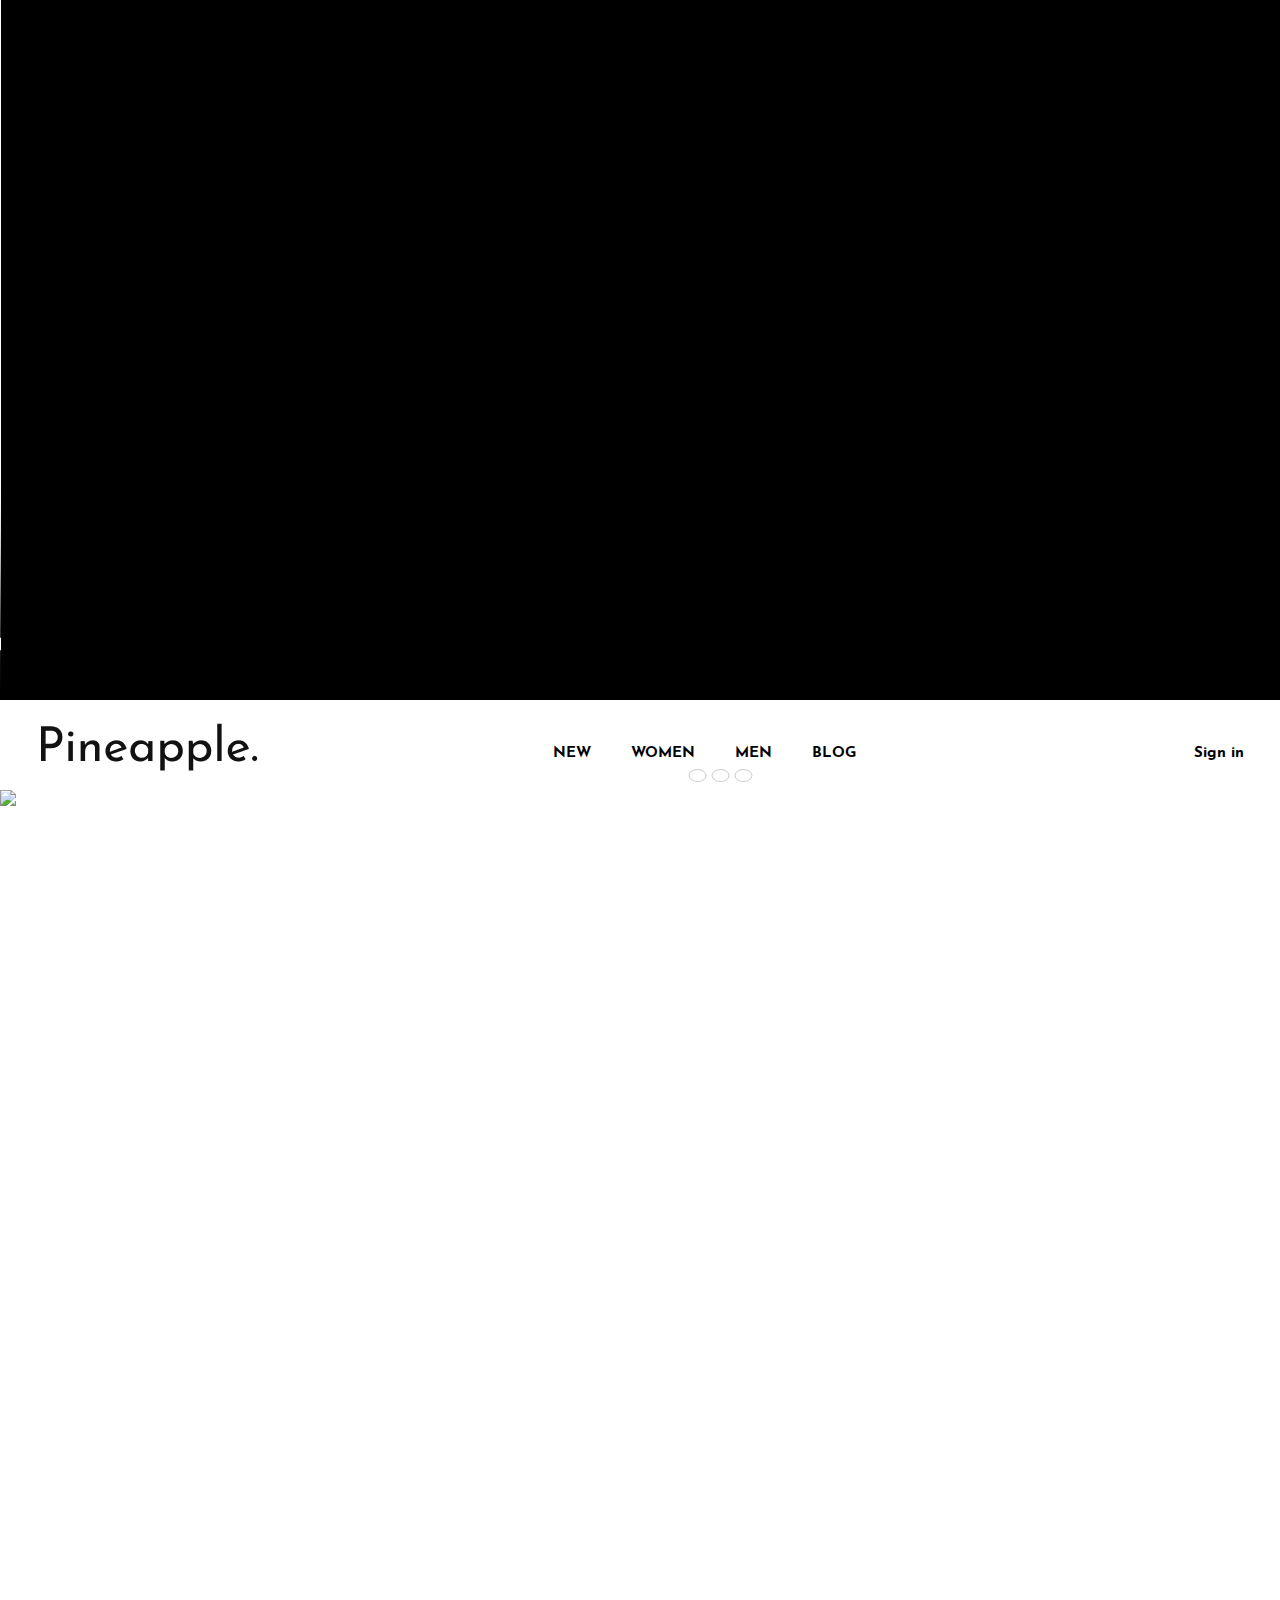
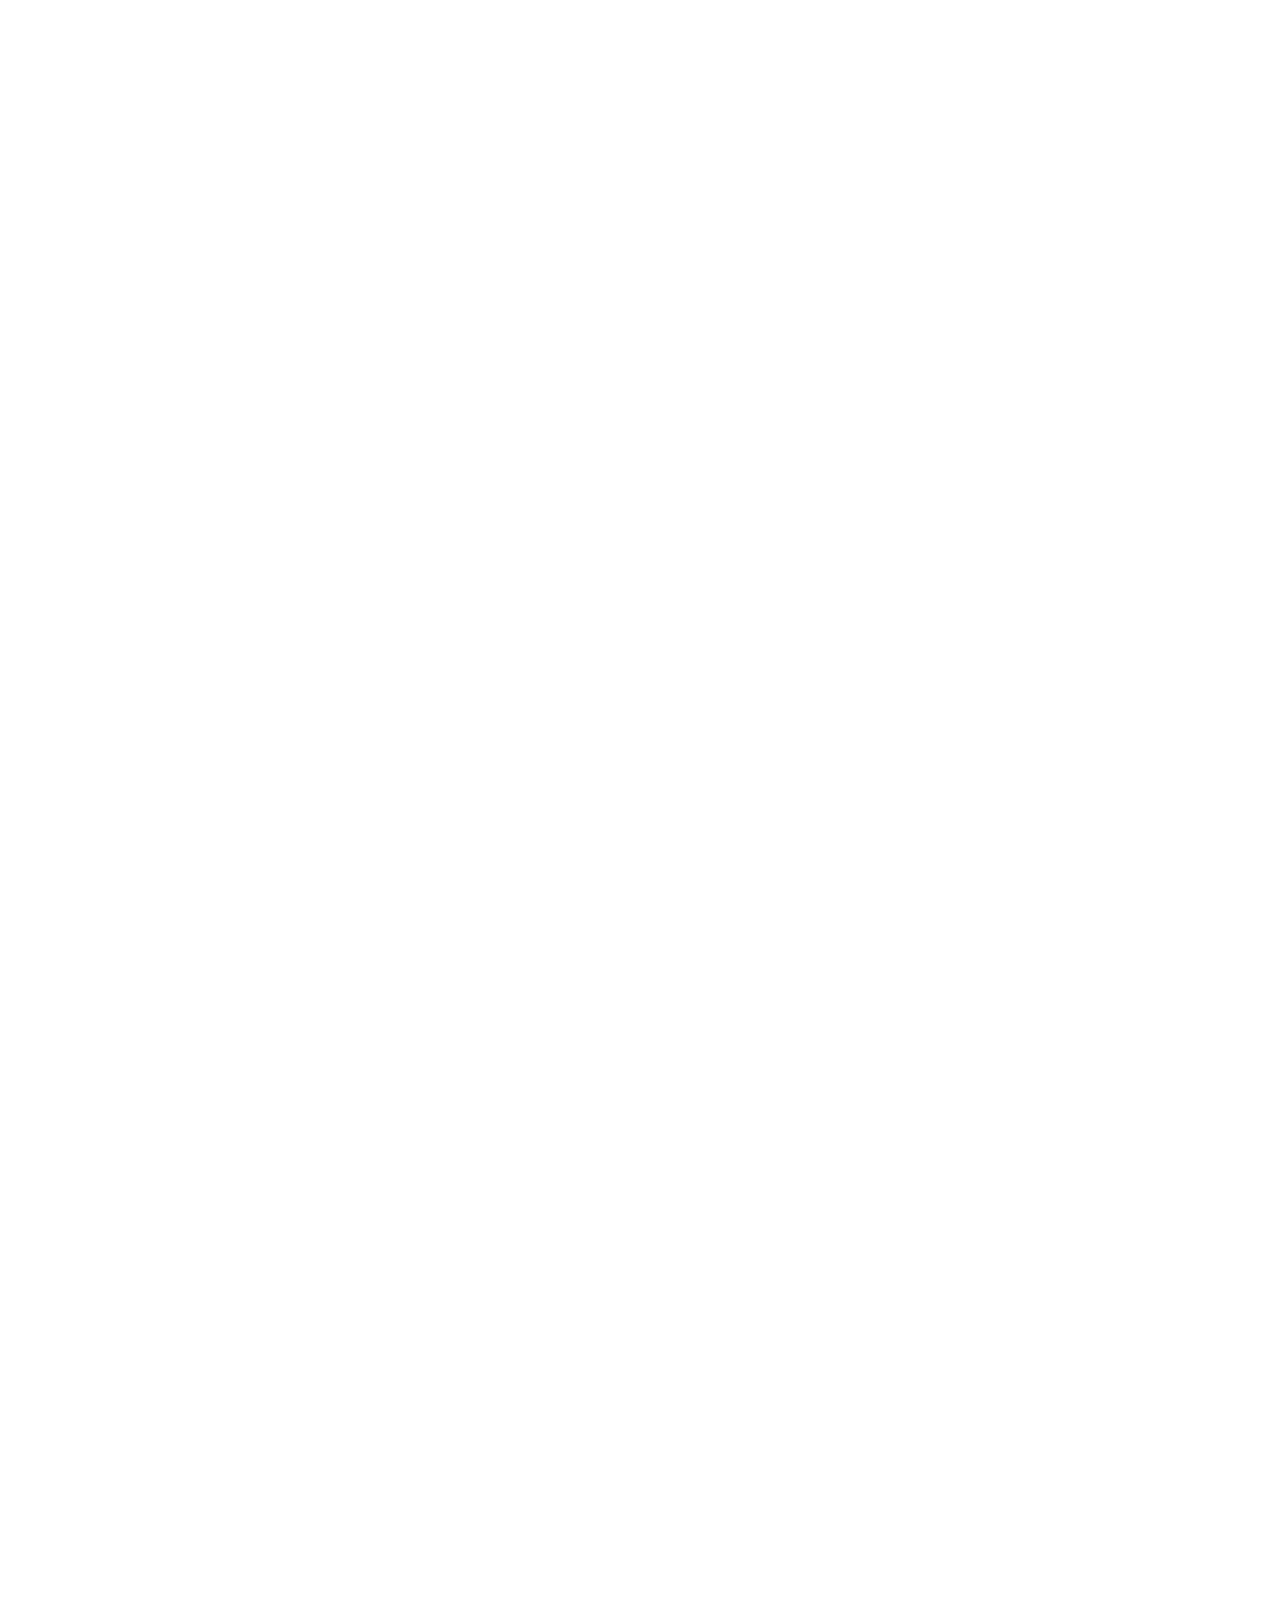
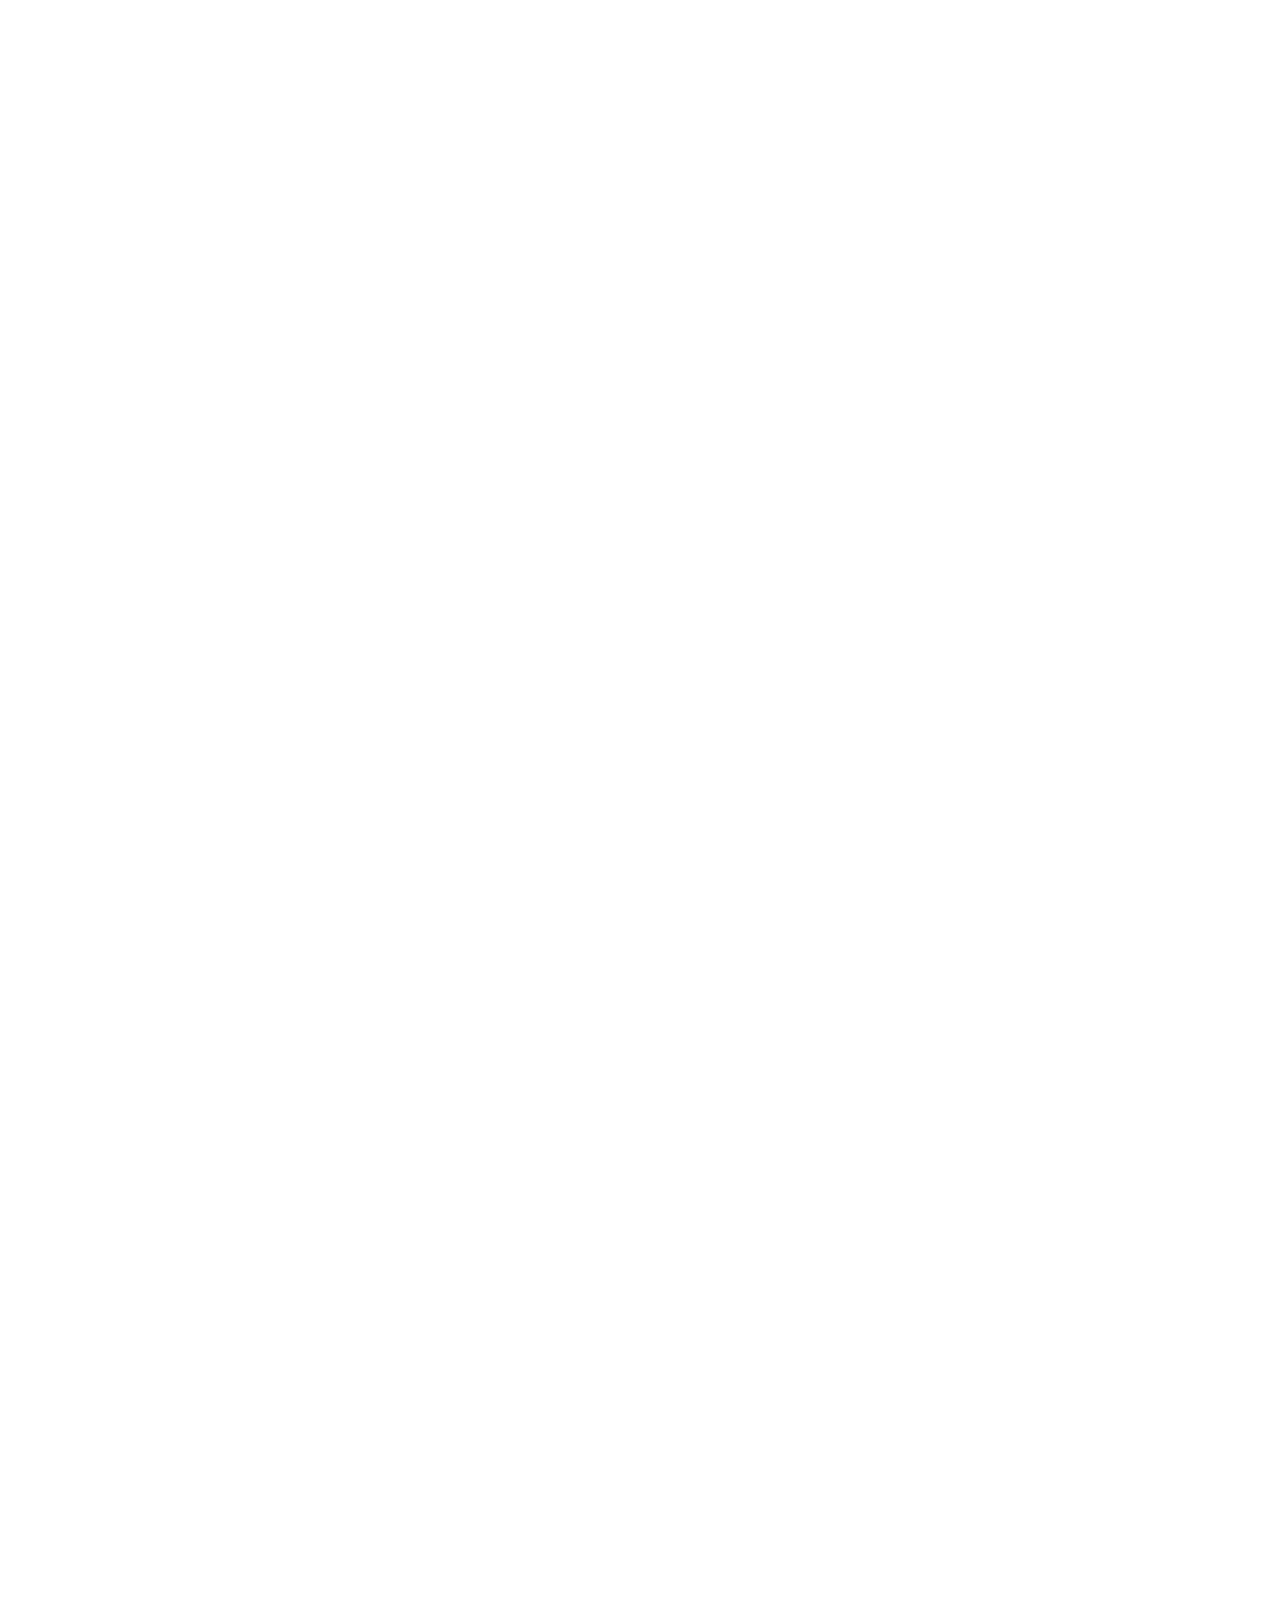
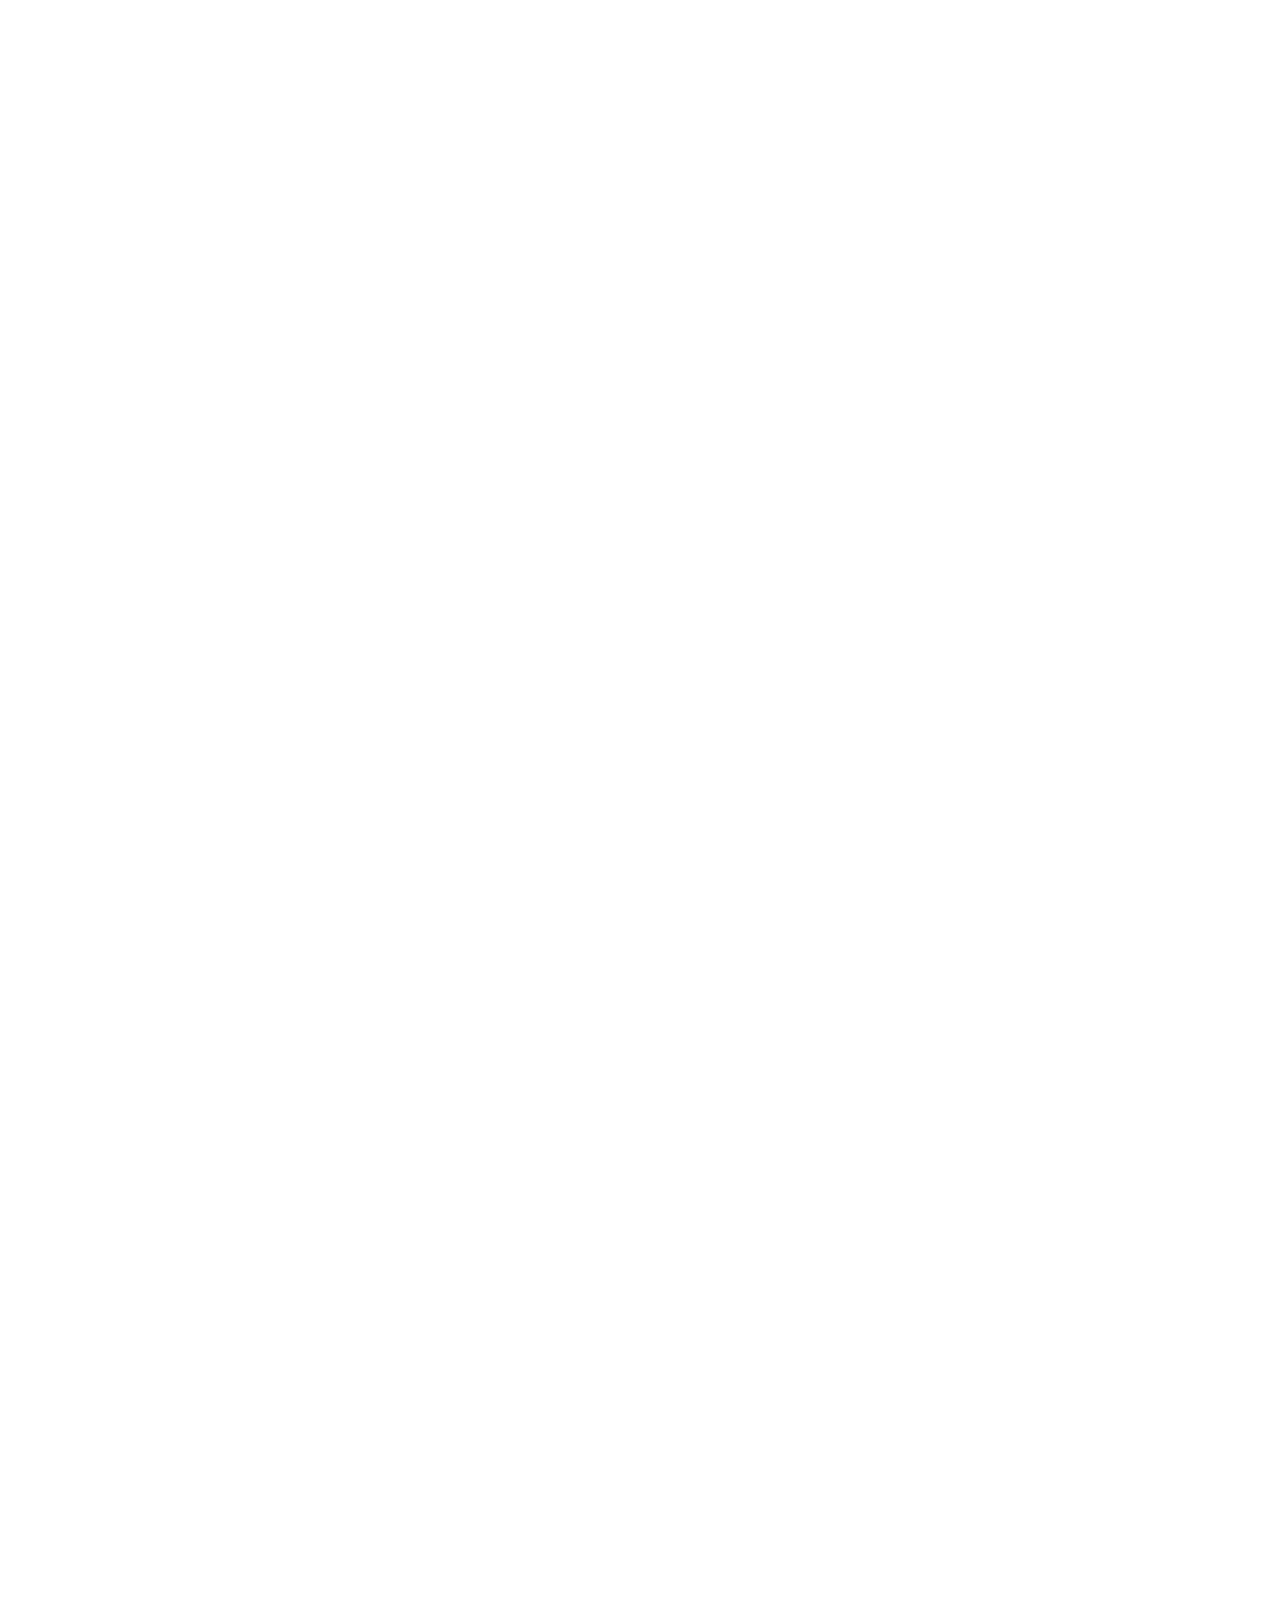
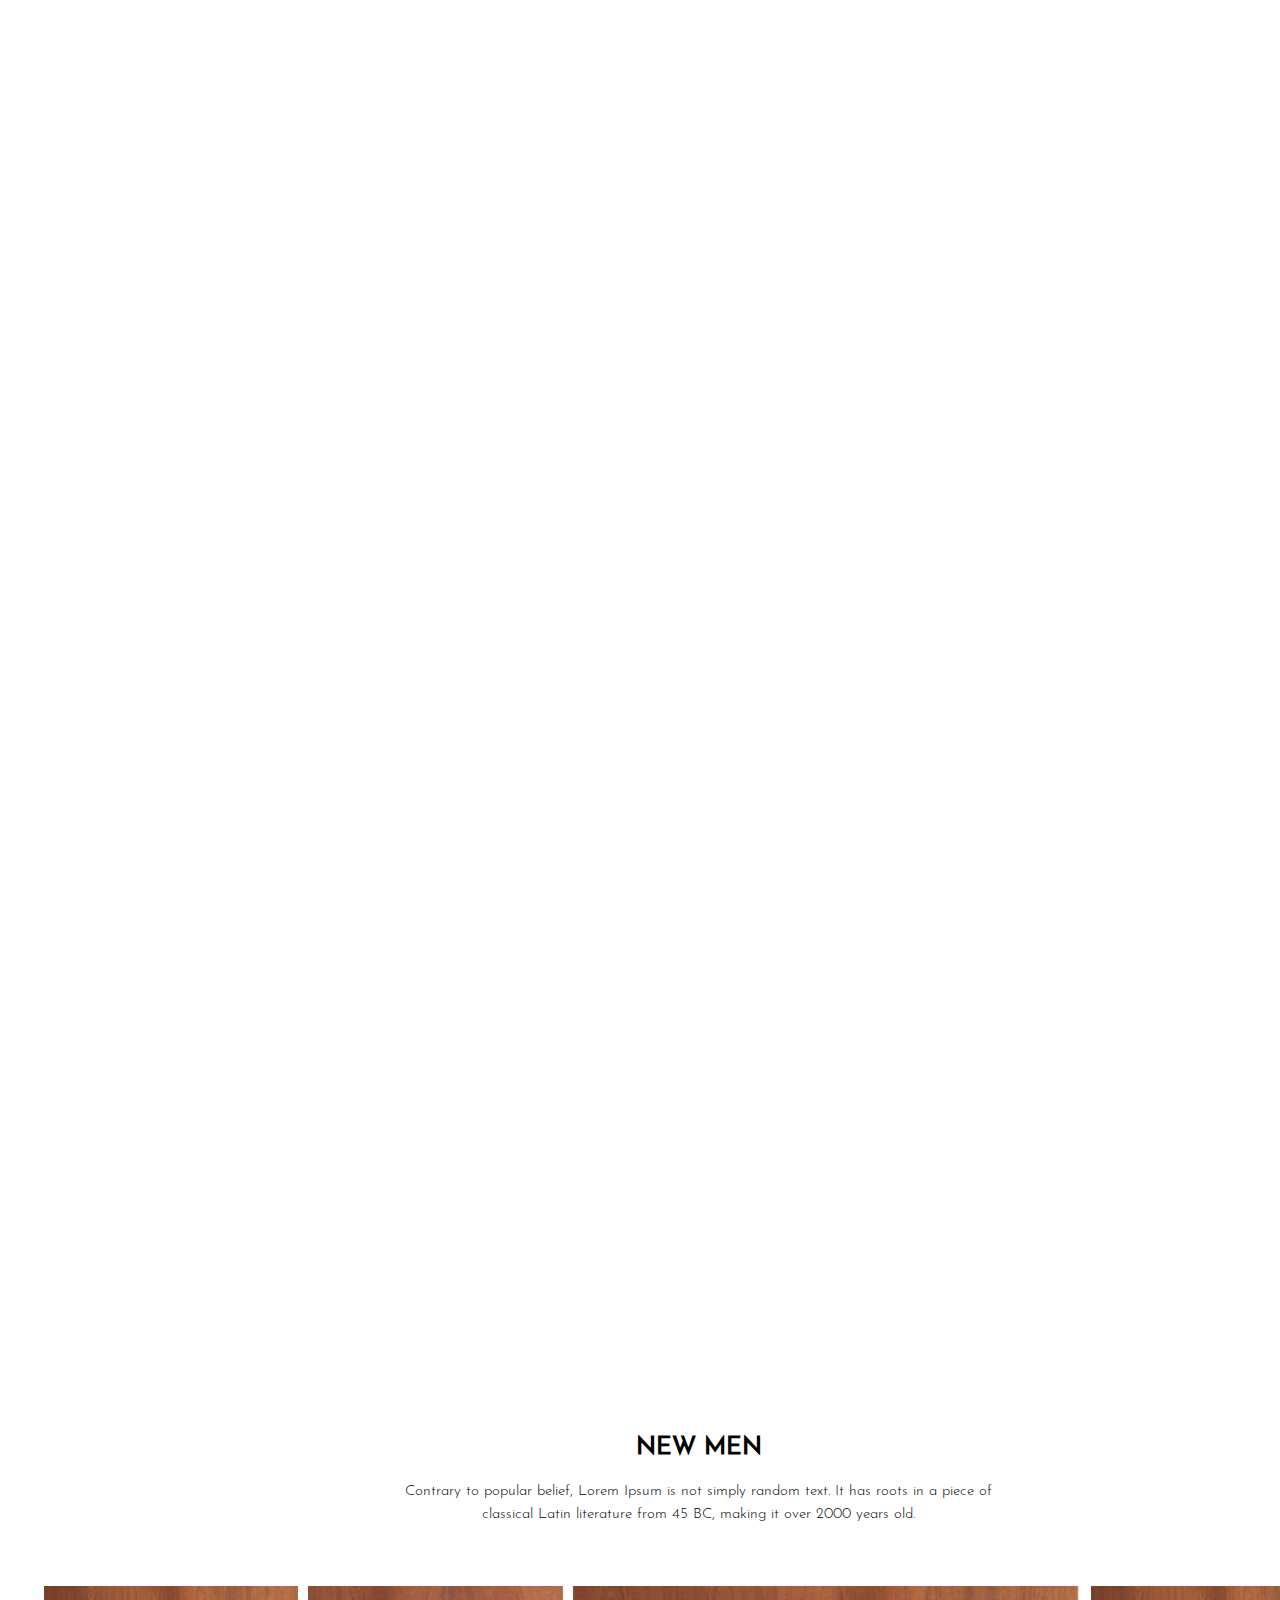
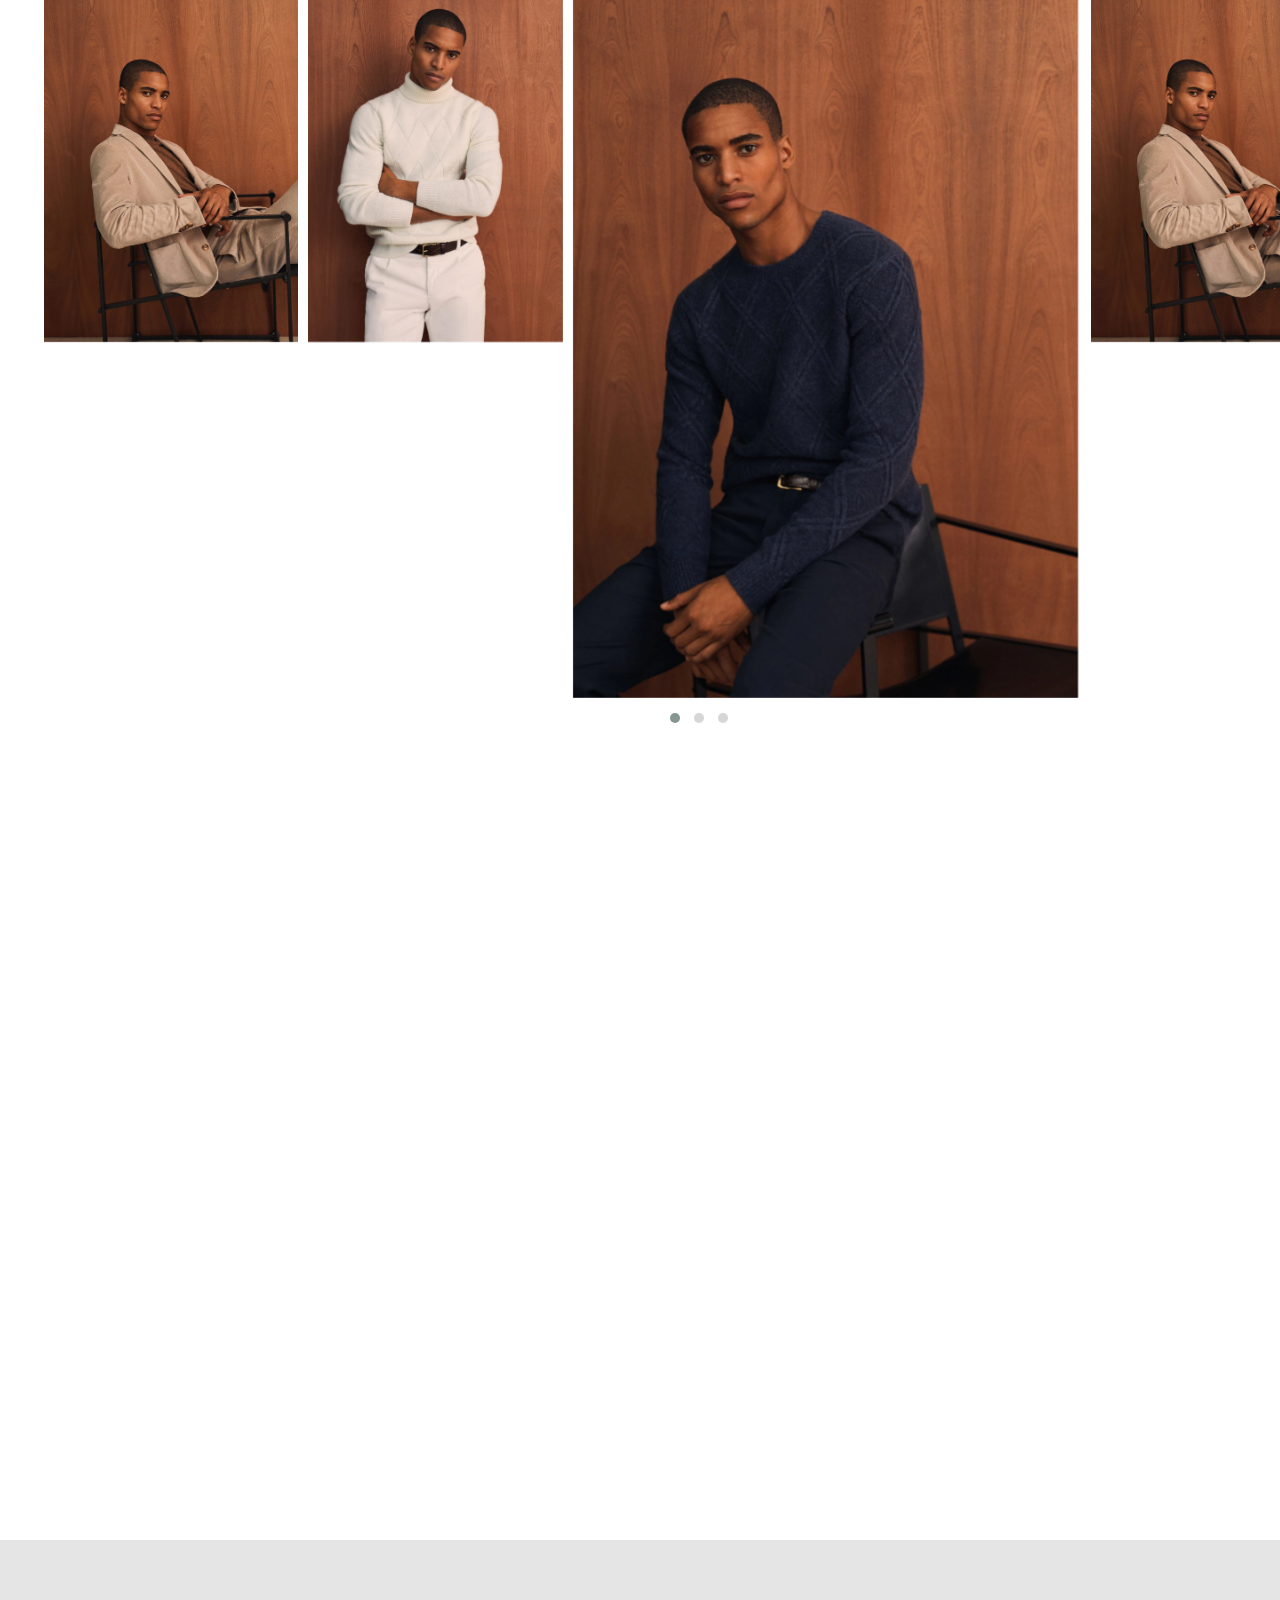
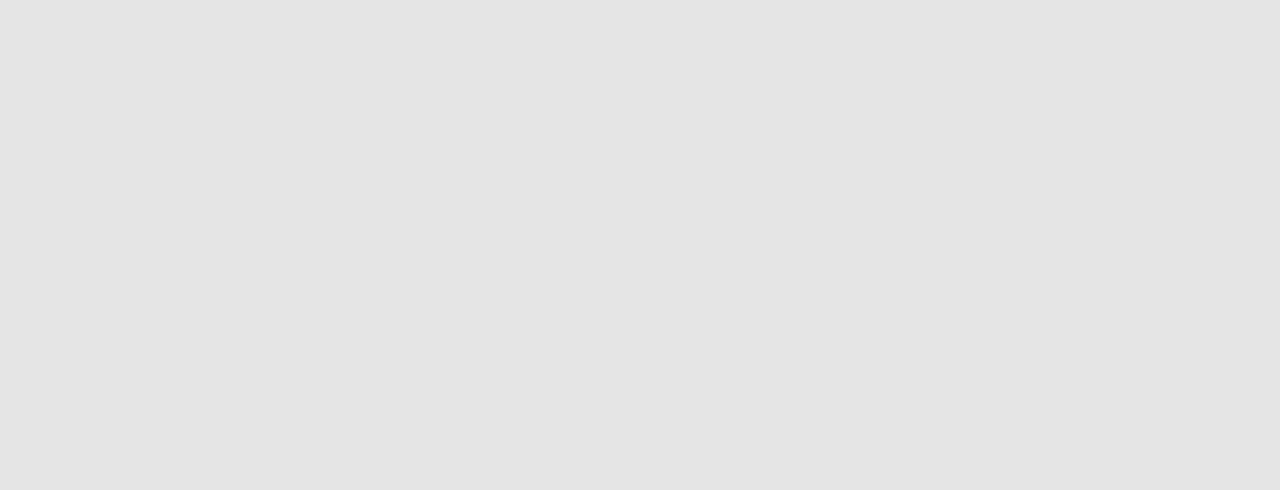
==== index.html @ 2cf19206 "up" ====
<!doctype html>
<html>
<head>
<meta charset="utf-8">
<title>Pineapple</title>
	<link href="css/mainn.css" rel="stylesheet">
	<link href="css/owl.carousel.css" type="text/css" rel="stylesheet">
	<link href="css/owl.theme.default.min.css" type="text/css" rel="stylesheet">
	
	<!--chenicon-->
	
	<link rel="stylesheet" href="https://cdnjs.cloudflare.com/ajax/libs/font-awesome/4.7.0/css/font-awesome.min.css">
	<link rel='stylesheet' href='https://use.fontawesome.com/releases/v5.7.0/css/all.css' integrity='sha384-lZN37f5QGtY3VHgisS14W3ExzMWZxybE1SJSEsQp9S+oqd12jhcu+A56Ebc1zFSJ' crossorigin='anonymous'>
	
	
	<!--slideshow-->
	<link rel="stylesheet" href="https://www.w3schools.com/w3css/4/w3.css">
	
	<!--lightbox-->
	<link rel="stylesheet" href="css/lightbox.min.css">
	
	
	<!--wow-->
	
	 <link rel="stylesheet" href="css/animate.css">
  <link rel="stylesheet" href="css/site.css">
	
	
</head>

<body>
	<div class="outer">
		
		<div class="clip">
			
			
			<video width="1441" height="700" controls autoplay loop>
  <source src="image/Comp 2_4.mp4" type="video/mp4">
</video>
			
			
		</div>
		
		<div class="header" id="myHeader">
			
			
			<div class="logo wow bounceInLeft">
				<br><a href="indexx.html">
				<img src="image/Pineapple..png"></a>
			</div>
		  <div class="iconleft wow bounceInDown">
				
				<br>
				
			  <div class="menu">
					<ul>
					<li><a href="Newwomen.html">NEW</a></li>
						
					<li><a href="Women.html">WOMEN</a></li>
					<li><a href="men.html">MEN</a></li>
					<li><a href="Blog.html">BLOG</a></li>
				
					</ul>
				  
			  </div>
					
				
			</div>
		
		  <div class="iconright wow bounceInRight">
			  <br>
					<div class="menu2">
						<ul>
						<li><a href="#">Search &nbsp;<i class="fa fa-search"></i> </a></li>
						<li><a href="FORM.html">Sign in &nbsp;  <i class='fas fa-shopping-cart'></i></a></li>
						</ul>
					</div>
			</div>
</div>
		<div class="clear"></div>
		
		
		
		<div class="slider wow bounceIn" data-wow-delay="1s">
			<div class="w3-content w3-display-container" style="max-width:1441px">
  <img class="mySlides" src="image/gif2.gif" style="width:100%">
  <img class="mySlides" src="image/gif3.gif" style="width:100%">
  <img class="mySlides" src="image/gif1.gif" style="width:100%">
  <div class="w3-center w3-container w3-section w3-large w3-text-white w3-display-bottommiddle" style="width:100%">
    <div class="w3-left w3-hover-text-khaki" onclick="plusDivs(-1)">&#10094;</div>
    <div class="w3-right w3-hover-text-khaki" onclick="plusDivs(1)">&#10095;</div>
    <span class="w3-badge demo w3-border w3-transparent w3-hover-white" onclick="currentDiv(1)"></span>
    <span class="w3-badge demo w3-border w3-transparent w3-hover-white" onclick="currentDiv(2)"></span>
    <span class="w3-badge demo w3-border w3-transparent w3-hover-white" onclick="currentDiv(3)"></span>
  </div>
</div>
		</div>
		<div class="content">
			<div class="content02 wow fadeInRightBig" data-wow-delay="0.5s">
				<br><br><br><br><br><br>
				<font size="+3">
				
				<b><h2 style="font-family: mySecondFont">
				ABOUT US
				</h2></b>
				</font>
				
			    <font size="+1">
				<p>
					It is a long established fact that a reader will be distracted by the readable content of a page when looking at its layout. The point of using Lorem Ipsum is that it has a more-or-less normal distribution of letters, as opposed to using 'Content here, content here', making it look like readable English. Many desktop publishing packages and web page editors now use Lorem Ipsum as their default model text, and a search for 'lorem ipsum' will uncover many web sites still in their infancy.<br><br>

Lorem Ipsum is simply dummy text of the printing and typesetting industry. Lorem Ipsum has been the industry's standard dummy text ever since the 1500s, when an unknown printer took a galley of type and scrambled it to make a type specimen book. It has survived not only five centuries, but also the leap into electronic typesetting, remaining essentially unchanged.
				</p></font>
			
			
				
			</div>
			<div class="content03 wow fadeInLeft">
				<center>
				<img src="image/frank-flores-495811-unsplash.jpg.png">
				</center>
			</div>
		</div>
<div class="discover">
			<div class="discovertext wow lightSpeedIn" data-wow-delay="0.5s">
		
				
				<font size="+2"> <strong>DISCOVER<br>
                  </strong> </font>
					
		
					<div class="menu">
					
					<ul>
					
					<li><a href="Newwomen.html">NEW</a></li>
					<li><a href="Women.html">WOMEN</a></li>
					<li><a href="men.html">MEN</a></li>
					<li><a href="Blog.html">BLOG</a></li>
							
					</ul>
			  </div>
		
			</div>
			<div class="discoverimg">
				<div class="women wow bounceInDown" data-wow-delay="0.5s">
					<div class="buttondis">
					
					<div class="buttonDiscover"><a href="Women.html"><font size="+2" style="font-family: myThirdFont"><strong>WOMEN</strong>
						</font></a></div>
						
					</div>
					<img src="image/she_committed_takeaction_10-18_4.png">

				</div>
				
				<div class="blog wow bounceInDown" data-wow-delay="0.5s">
					<div class="buttonblog">
					
					<div class="buttonDiscover"><a href="Blog.html"> <font size="+2" style="font-family: myThirdFont"><strong>BLOG</strong>
                  </font></a></div>
						
					</div>
				<img src="image/she_committed_arquitectura_10-18_1.png">
				</div>
				<div class="accessories wow bounceInDown" data-wow-delay="0.5s">
					<div class="buttonacc">
					
					<div class="buttonDiscover"><a href="Newmen.html"><font size="+2" style="font-family: myThirdFont"><strong>NEW MEN</strong>
						</font></a></div>
					
					</div>
				<img src="image/1564340802_2_1_1.png">
				</div>
				<div class="new wow bounceInUp" data-wow-delay="0.5s">
					<div class="buttonnew">
					
					<div class="buttonDiscover"><a href="Newwomen.html"> <font size="+2" style="font-family: myThirdFont"><strong>NEW NOW</strong>
                  </font></a></div>
						
					</div>
				<img src="image/force-majeure-423877-unsplash.png">
				</div>
			</div>
	</div>
		
		<div class="garment wow slideInDown">
			<font size="+2" style="font-family: myThirdFont"> <strong> &nbsp; &nbsp; &nbsp; &nbsp; &nbsp; OUR GARMENTS<br>
                  </strong> </font>
			
			<p>
					There are many variations of passages of Lorem Ipsum available, but the majority have suffered alteration in some form,<br> by injected humour, or randomised words which don't look even slightly believable. If you are going to use a passage of<br> Lorem Ipsum, you need to be sure there isn't anything embarrassing hidden in the middle of text.<br><br>
						<font style="font-family: myForthFont;">
						<b> Coats Jackets Suits Dresses Jumpsuits Cardigans and sweaters</b></font>
				</p><br><br><br>
			<div class="coats wow fadeInLeft" data-wow-delay="1s">
				
				<a class="example-image-link" href="image/image-1.png" data-lightbox="example-set" data-title="Click the right half of the image to move forward."><img class="example-image" src="image/image-1.png" alt=""/></a>
				
				
			</div>
			<div class="sweaters wow fadeInRight" data-wow-delay="1s">
			
				
				
				<a class="example-image-link" href="image/image-2.png" data-lightbox="example-set" data-title="Click the right half of the image to move forward."><img class="example-image" src="image/image-2.png" alt=""/></a>
				
				
			</div>
			<div class="dresses wow fadeInLeft" data-wow-delay="0.5s">
				<center>
				<div class="button">
					<div class="buttonDresses"><a href="Women.html"><font size="+2" style="font-family: myThirdFont"> <strong>COATS
                  </strong> </font></a></div></div></center>
			<p>Contrary to popular belief, Lorem Ipsum is not simply random text. It has roots in a piece of classical Latin literature from 45 BC, making it over 2000 years old.</p>
			</div>
			<div class="jackets wow fadeInRight" data-wow-delay="0.5s">
			
			<center>
				<div class="button">
					<div class="buttonDresses"><a href="Women.html"><font size="+2" style="font-family: myThirdFont"><strong>SWEATERS</strong>
						</font></a></div></div></center>
			<p>Contrary to popular belief, Lorem Ipsum is not simply random text. It has roots in a piece of classical Latin literature from 45 BC, making it over 2000 years old.</p>
				
			</div>
			<div class="coats wow fadeInLeft" data-wow-delay="1s">
				
					<a class="example-image-link" href="image/image-3.png" data-lightbox="example-set" data-title="Click the right half of the image to move forward."><img class="example-image" src="image/image-3.png" alt=""/></a>
				
				
			</div>
			<div class="sweaters  wow fadeInRight" data-wow-delay="1s">
			
				
				<a class="example-image-link" href="image/imagee.png" data-lightbox="example-set" data-title="Click the right half of the image to move forward."><img class="example-image" src="image/imagee.png" alt=""/></a>
				
				
			</div>
			<div class="dresses wow fadeInLeft" data-wow-delay="0.5s">
			
			<center>
				<div class="button">
					<div class="buttonDresses"><a href="Women.html"><font size="+2" style="font-family: myThirdFont"> <strong>DRESSES
						</strong> </font></a></div>
					</div></center>
			<p>Contrary to popular belief, Lorem Ipsum is not simply random text. It has roots in a piece of classical Latin literature from 45 BC, making it over 2000 years old.</p>	
			
			</div>
			<div class="jackets  wow fadeInRight" data-wow-delay="0.5s">
			
			<center>
				<div class="button">
					<div class="buttonDresses"><a href="Women.html"><font size="+2" style="font-family: myThirdFont"> <strong>JACKETS
						</strong> </font></a></div>
                 </div></center>
			<p>Contrary to popular belief, Lorem Ipsum is not simply random text. It has roots in a piece of classical Latin literature from 45 BC, making it over 2000 years old.</p>
			
			</div>
	</div>
	<div class="commited wow bounceIn" data-wow-delay="0.5s">
		<div class="commitedtext wow bounceInUp" data-wow-duration="1s">
			
			<img src="image/Committed.png">
			<img src="image/C O L L E C T I O N.png">
		
		</div><a href="Women.html">
		<img src="image/flaunter-com-178022-unsplash.png"></a>
	</div>
	<div class="newmen">
		<a href="men.html">
			<font size="+2"  style="font-family: myThirdFont;"> <strong>NEW MEN<br>
				</strong> </font></a>
			
			<p>Contrary to popular belief, Lorem Ipsum is not simply random text. It has roots in a piece of<br> classical Latin literature from 45 BC, making it over 2000 years old.</p><br><br>
		
		<div class="owl-carousel owl-theme">
    <div class="item" data-merge="1">
			<img src="image/image 2.1.png">
			</div>
    
    <div class="item">
			<img src="image/image 3.png">
			</div>
    <div class="item" data-merge="2">
			<img src="image/image 4.png">
			</div>
   <div class="item" data-merge="1">
			<img src="image/image 2.1.png">
			</div>
    
    <div class="item">
			<img src="image/image 3.png">
			</div>
    <div class="item" data-merge="2">
			<img src="image/image 4.png">
			</div>
			<div class="item" data-merge="1">
			<img src="image/image 2.1.png">
			</div>
    
    <div class="item">
			<img src="image/image 3.png">
			</div>
    <div class="item" data-merge="2">
			<img src="image/image 4.png">
			</div>
</div>
		
		
		</div>
		
	
	
	<script src="js/jquery.min.js" type="text/javascript"></script>
	<script src="js/owl.carousel.js" type="text/javascript"></script>
	<script type="text/javascript">
	
	$('.owl-carousel').owlCarousel({
    items:5,
    loop:true,
    margin:10,
    merge:true,
    responsive:{
        678:{
            mergeFit:true
        },
        1000:{
            mergeFit:false
        }
    }
});
		
	</script>
	
	<div class="dressbig wow slideInRight"> <a href="Women.html">
			<font size="+2" style="font-family: myThirdFont;"> <strong>DRESSES<br>
                  </strong> </font></a>
			
			<p>Contrary to popular belief, Lorem Ipsum is not simply random text. It has roots in a piece of<br> classical Latin literature from 45 BC, making it over 2000 years old.</p><br>
			<div class="girl wow bounceInLeft">
		
				
				<a class="example-image-link" href="image/image 5.2.png" data-lightbox="example-set" data-title="Click the right half of the image to move forward."><img class="example-image" src="image/image 5.2.png" alt=""/></a>
				
		
		</div>
			<div class="girl wow bounceIn">
				
				<a class="example-image-link" href="image/image 5.png" data-lightbox="example-set" data-title="Click the right half of the image to move forward."><img class="example-image" src="image/image 5.png" alt=""/></a>
				
		</div>
			<div class="girl wow bounceIn">
				
				<a class="example-image-link" href="image/image 5.1.png" data-lightbox="example-set" data-title="Click the right half of the image to move forward."><img class="example-image" src="image/image 5.1.png" alt=""/></a>
				
		</div>
			<div class="girl wow bounceInRight">
				
				<a class="example-image-link" href="image/image 5.3.png" data-lightbox="example-set" data-title="Click the right half of the image to move forward."><img class="example-image" src="image/image 5.3.png" alt=""/></a>
				
		</div>
		<div class="textgirl wow bounceInLeft">
		<p><b>Flower print dress</b><br>
			#PINEAPPLEgirls</p>
		</div>
		<div class="textgirl wow bounceIn"><p><b>Draped neckline soft dress</b><br>
			#PINEAPPLEgirls</p> </div><div class="textgirl wow bounceIn"><p><b>Belt Midi dress</b><br>
			#PINEAPPLEgirls</p> </div><div class="textgirl wow bounceInRight"><p><b>Buttoned dress</b><br>
			#PINEAPPLEgirls</p> </div>
	</div>
		<div class="footer">
			<div class="menu3 wow bounceInDown">
			
				<ul>
					
					<li><a href="#">HELP</a></li>
					<li><a href="#">STORES</a></li>
					<li><a href="#">CONTACT</a></li>
					<li><a href="#">REGISTER</a></li>
					<li><a href="#">COMPANY</a></li>
							
					</ul>
				
			</div>
			<div class="form wow fadeIn">
				<font size="+2"> <strong>JOIN OUR NEWSLETTER<br>
                  </strong> </font>
				</div>
			<div class="form2 wow fadeInLeft">
			<form>
  <input type="text" id="fname" name="fname">
</form>
			</div>
			<div class="form3 wow fadeInRight">
				<div class="form3text"><font size="+2">SUBSCRIBE</font></div>
			</div>
			<div class="iconfooter1 wow tada">
			<img src="image/Vector-1.png">
			</div>
			<div class="iconfooter2 wow tada"> <img src="image/Vector.png">  </div>
			<div class="iconfooter3 wow tada"> <img src="image/Group.png"> </div>
			<div class="iconfooter4 wow tada"> <img src="image/Vector-2.png"> </div>
			
			
		</div>
			
		<a href="#" class="crunchify-top">↑</a>
		
	
	
		
		
	</div>
	
	

	
	
	<script>
window.onscroll = function() {myFunction()};

var header = document.getElementById("myHeader");
var sticky = header.offsetTop;

function myFunction() {
  if (window.pageYOffset > sticky) {
    header.classList.add("sticky");
  } else {
    header.classList.remove("sticky");
  }
}
</script>
	
	
	<script>
var slideIndex = 1;
showDivs(slideIndex);

function plusDivs(n) {
  showDivs(slideIndex += n);
}

function currentDiv(n) {
  showDivs(slideIndex = n);
}

function showDivs(n) {
  var i;
  var x = document.getElementsByClassName("mySlides");
  var dots = document.getElementsByClassName("demo");
  if (n > x.length) {slideIndex = 1}
  if (n < 1) {slideIndex = x.length}
  for (i = 0; i < x.length; i++) {
    x[i].style.display = "none";  
  }
  for (i = 0; i < dots.length; i++) {
    dots[i].className = dots[i].className.replace(" w3-white", "");
  }
  x[slideIndex-1].style.display = "block";  
  dots[slideIndex-1].className += " w3-white";
}
</script>
	
	<script>            
	jQuery(document).ready(function() {
		var offset = 220;
		var duration = 500;
		jQuery(window).scroll(function() {
			if (jQuery(this).scrollTop() > offset) {
				jQuery('.crunchify-top').fadeIn(duration);
			} else {
				jQuery('.crunchify-top').fadeOut(duration);
			}
		});
 
		jQuery('.crunchify-top').click(function(event) {
			event.preventDefault();
			jQuery('html, body').animate({scrollTop: 0}, duration);
			return false;
		})
	});

</script>
	
	
	<script src="js/lightbox-plus-jquery.min.js"></script>
	
	
	<script src="js/wow.js"></script>
  <script>
    wow = new WOW(
      {
        animateClass: 'animated',
        offset:       100,
        callback:     function(box) {
          console.log("WOW: animating <" + box.tagName.toLowerCase() + ">")
        }
      }
    );
    wow.init();
    document.getElementById('moar').onclick = function() {
      var section = document.createElement('section');
      section.className = 'section--purple wow fadeInDown';
      this.parentNode.insertBefore(section, this);
    };
  </script>
	
</body>
</html>
---- css/mainn.css ----
@charset "utf-8";
/* CSS Document */

.outer
{
	width: 1441px;
	height: auto;
	background: #FFFFFF;
	margin: 0 auto;
	
}

.crunchify-top:hover {
	color: #fff !important;
	background-color: #121212;
	text-decoration: none;
}
 
.crunchify-top {
	display: none;
	position: fixed;
	bottom: 1rem;
	right: 1rem;
	width: 3.2rem;
	height: 3.2rem;
	line-height: 3.2rem;
	font-size: 1.4rem;
	color: #fff;
	background-color: rgba(0,0,0,0.3);
	text-decoration: none;
	border-radius: 3.2rem;
	text-align: center;
	cursor: pointer;
}

.top-container {
  background-color: #f1f1f1;
  padding: 30px;
  text-align: center;
}



.content {
  padding: 16px;
}

.sticky {
  position: fixed;
  top: 0;
  width: 100%;
}

.sticky + .content {
  padding-top: 102px;
}

.header
{
	width: 1501px;
	height: 90px;
	background: #FFFFFF;
	z-index: 100;

}

.logo
{
	width: 20%;
	height: 90px;
	background: #FFFFFF;
	float: left;
	padding: 0px 0px 0px 40px;
}

.iconleft
{
	width: 55%;
	height: 90px;
	background: #FFFFFF;
	float: left;
	font-family: mySecondFont;
	
}

.iconright
{
	width: 20%;
	height: 80px;
	background: #FFFFFF;
	float: left;
	font-family: mySecondFont;
}

@font-face 
{
  font-family: myFirstFont;
  src:url(../font/Josefin_Sans/JosefinSans-Light.ttf);
}

@font-face 
{
  font-family: mySecondFont;
  src: url(../font/Josefin_Sans/JosefinSans-Bold.ttf)
}

@font-face 
{
  font-family: myThirdFont;
  src: url(../font/Josefin_Sans/JosefinSans-Regular.ttf);
}

@font-face 
{
  font-family: myForthFont;
  src: url(../font/Josefin_Sans/JosefinSans-Italic.ttf);
}

h2
{
	font-family: mySecondFont;
}

.clear
{
	clear: both;
}
.menu
{
	width: 360px;
	height: 50px;
	background: #FFFFFF;
	margin: auto
}

.menu ul
{
	list-style: none;
	margin: 0px;
	padding: 0px;
}

.menu ul li
{
	float: left;
	padding: 20px;
	position: relative;
	
}

.menu ul li a
{
	text-decoration: none;
	color: black
}


.menu ul li:hover a
{
	color: #7B7B7B;
}


.menu2
{
	width:100%;
	height: 60px;
	background: #FFFFFF;
	
}

.menu2 ul
{
	list-style: none;
	margin: 0px;
	padding: 0px;
	
}

.menu2 ul li
{
	padding: 20px 30px;
	float: right;
}

.menu2 ul li a
{
	text-decoration: none;
	color: black
}


.menu2 ul li:hover a
{
	color: #7B7B7B;
}

.clip
{
	width: 1441px;
	height: 700px;
}



.slider
{
	width: 1441px;
	height: 970px;
	background: #FFFFFF;
}

.content
{
	width: 1441px;
	height: 1040px;
	background: #FFFFFF;
	position: relative;
}

.content02
{
	width: 40%;
	height: 90%;
	float: left;
	padding: 5% 5% 5% 10%;
	font-family: myFirstFont;
	position: absolute;
	left: 80px;
}

.content03
{
	width: 50%;
	height: 90%;
	background: #FFFFFF;
	float: right;
	padding: 5%;
}

.discover
{
	width: 1441px;
	height: 1770px;
	background: #FFFFFF;
	text-align: center;
	
}

.discovertext
{
	width: 101.5%;
	height: 210px;
	background: #FFFFFF;
	padding: 5%;
	text-align: center;
	font-family: myThirdFont;
}

.discoverimg
{
	width: 99.4%;
	height: 90%;
	background: #FFFFFF;
	padding: 0;
}

.women
{
	width: 449px;
	height: 566px;
	background: #FFFFFF;
	float: left; 
	padding: 10px;
	position: relative;
}

.buttondis
{
	width: 216px;
	height: 70px;
	background: #000000;
	position: absolute;
	top: 450px;
	left: 125px;
	opacity: 0.5;
}

.blog
{
	width: 449px;
	height: 566px;
	background: #FFFFFF;
	float: left;
	padding: 10px 30px 10px 45px;	
	position: relative;
}

.buttonblog
{
	width: 216px;
	height: 70px;
	background: #000000;
	position: absolute;
	top: 450px;
	left: 170px;
	opacity: 0.5;
}

.accessories
{
	width: 449px;
	height: 566px;
	background: #FFFFFF;
	float: right;
	padding: 10px 10px 20px 15px;
	position: relative;
	
	
}

.buttonacc
{
	width: 216px;
	height: 70px;
	background: #000000;
	position: absolute;
	top: 450px;
	left: 140px;
	opacity: 0.5;
}


.new
{
	width: 1441;
	height: 961px;
	background: #FFFFFF;
	float: left;
	padding: 30px 10px 20px 10px;
	position: relative;
}

.buttonnew
{
	width: 216px;
	height: 70px;
	background: #000000;
	position: absolute;
	top: 850px;
	left: 618px;
	opacity: 0.5;
}

.buttonDiscover
{
	width: 200px;
height: 50px;
font-weight: 600px;
text-align: center;
	color: #FFFFFF;
font-size: 24px;
margin-top: 20px;
margin-left: 7px;
	font-family: myThirdFont;
transition: all 0.1s linear;
	list-style: none;
}

.buttonDiscover a
{
	text-decoration: none;
}

.buttonDiscover:hover
{
	transform: scale(1.6);	
}


.garment
{
	width: 94%;
	height: 2090px;
	padding: 3% 5% 3% 7%;
	text-align: center;
	font-family: myFirstFont;
}

.coats
{
	width: 495px;
	height: 692px;
	background: #FFFFFF;
	padding: 0% 3%;
	float: left;
}

.coats img
{
	transition: all 0.2s linear;
}

.coats:hover img
{
	opacity: 0.8;
	transform: scale(0.98);
}

.sweaters
{
	width: 495px;
	height: 692px;
	background: #FFFFFF;
	padding: 0% 3%;
	float: right;

}

.sweaters img
{
	transition: all 0.2s linear;
}

.sweaters:hover img
{
	opacity: 0.8;
	transform: scale(0.98);
}

.dresses
{
	width: 495px;
	height: 200px;
	background: #FFFFFF;
	padding: 2% 0% 2% 6%;
	float: left;
	font-family: myFirstFont;
}

.jackets
{
	width: 495px;
	height: 200px;
	background: #FFFFFF;
	padding: 2% 0% 2% 6%;
	float: right;
	font-family: myFirstFont;
}

.commited
{
	width: 1441px;
	height: 1170px;
	background: #FFFFFF;
	float: left;
	position: relative;
}

.commitedtext
{
	width: 993px;
	height: 436px;
	position: absolute;
	left: 224px;
	top: 367px;
}



.newmen
{
	width: 97%;
	height: 2130px;
	background: #FFFFFF;
	padding: 3%;
	text-align: center;
	font-family: myFirstFont;
}

.newmen a
{
	text-decoration: none;
	color: #000000;
}

.newmen a:hover
{
	color: #727272;
}


.newmen img
{
	transition: all 0.2s linear;
}

.newmen:hover img
{
	transform: scale(0.95);
}

.dressbig
{
	width: 99%;
	height: 750px;
	background: #FFFFFF;
	padding: 1%;
	text-align: center;
	font-family: myFirstFont;
}

.dressbig a
{
	text-decoration: none;
	color: #000000;
}

.dressbig a:hover
{
	color: #727272;
}


.girl
{
	width: 335px;
	height: 469px;
	background: #FFFFFF;
	float: left;
	margin: 7px;
}

.girl img
{
	transition: all 0.2s linear;
}

.girl:hover img
{
	opacity: 0.8;
	transform: scale(0.95);
}


.textgirl
{
	width: 335px;
	height: 100px;
	background: #FFFFFF;
	float: left;
	margin: 7px;
	font-family: myFirstFont;
}

.button
{
	width: 216px;
	height: 54px;
	background: #FFFFFF;
	border: 1px #000000 solid;
	text-align: center;
	
}
.buttonDresses
{width: 200px;
height: 50px;
font-weight: 600px;
text-align: center;
font-size: 24px;
margin-top: 10px;
margin-left: 7px;
	font-family: mySecondFont;
}

.buttonDresses a
{
	text-decoration: none;
}

.buttonDresses:hover
{
	color: #5C5B5B;
	transform: scale(0.95);
}


.footer
{
	width: 1441px;
	height: 550px;
	background: #E5E5E5;
	padding: 2% 0%;
	text-align: center;
	position: relative;
	font-family: myThirdFont;
}

.menu3
{
	width: 37%;
	height: 50px;
	background: #E5E5E5;
	position: absolute;
	left:460px;
	top: 80px;
}

.menu3 ul
{
	list-style: none;
	margin: 0px;
	padding: 0px;
}

.menu3 ul li
{
	float: left;
	padding: 20px;
	position: relative;
	
}

.menu3 ul li a
{
	text-decoration: none;
	color: black
}


.menu3 ul li:hover a
{
	color: #5C5B5B;
}

.form
{
	width: 700px;
	height: 50px;
	background: #E5E5E5;
	position: absolute;
	left: 370px;
	top: 200px;
	
}

.form2
{
	width: 500px;
	height: 30px;
	background: #E5E5E5;
	position: absolute;
	left: 470px;
	top: 250px;
}

.form3
{
	width: 500px;
	height: 40px;
	background: #121212;
	position: absolute;
	left: 470px;
	top: 290px;
	transition: all linear;
}

.form3:hover
{
opacity: 0.8;
	transform: scale(0.99);	
}
.form3text
{
	width: 200px;
height: 50px;
text-align: center;
margin-top: 6px;
margin-left: 152px;
	font-family: myThirdFont;
	color: #FFFFFF;	
}

.iconfooter1
{
	width: 35px;
	height: 35px;
	background: #E5E5E5;
	position: absolute;
	left: 600px;
	top: 400px;
	padding: 10px;	
}

.iconfooter1 img
{
	transition: all linear;
}

.iconfooter1 img:hover
{
opacity: 0.5;
	transform: scale(0.99);
}
.iconfooter2
{
	width: 35px;
	height: 35px;
	background: #E5E5E5;
	position: absolute;
	left: 675px;
	top: 400px;
	padding: 10px;
	
}
.iconfooter2 img
{
	transition: all linear;
}

.iconfooter2 img:hover
{
opacity: 0.5;
	transform: scale(0.99);
}
.iconfooter3
{
	width: 35px;
	height: 35px;
	background: #E5E5E5;
	position: absolute;
	left: 750px;
	top: 400px;
	padding: 10px;
}

.iconfooter3 img
{
	transition: all linear;
}

.iconfooter3 img:hover
{
opacity: 0.5;
	transform: scale(0.99);
}

.iconfooter4
{
	width: 35px;
	height: 35px;
	background: #E5E5E5;
	position: absolute;
	left: 825px;
	top: 400px;
	padding: 10px;
}

.iconfooter4 img
{
	transition: all 0.1s linear;
}

.iconfooter4 img:hover
{
opacity: 0.5;
	transform: scale(0.99);
}

input 
{
  width: 100%;
}

/*slideshow*/

.mySlides {display:none}
.w3-left, .w3-right, .w3-badge {cursor:pointer}
.w3-badge {height:13px;width:13px;padding:0}


/*wow*/

 .wow:first-child {
      visibility: hidden;
    }
---- css/site.css ----
h1 {
  font-size:     72px;
  line-height:   1.5;
  color: #2c3e50;
  font-weight:   100;
}

#container {
  width:  980px;
  margin: 0 auto;
}

section {
  height: 300px;
  margin: 60px 0;
}

.section--purple {
  background-color: #9b59b6;
}

.section--blue {
  background-color: #3498db;
}

.section--green {
  background-color: #2ecc71;
}

#main {
  text-align: center;
}

#more {
  margin: 20px auto 48px;
}
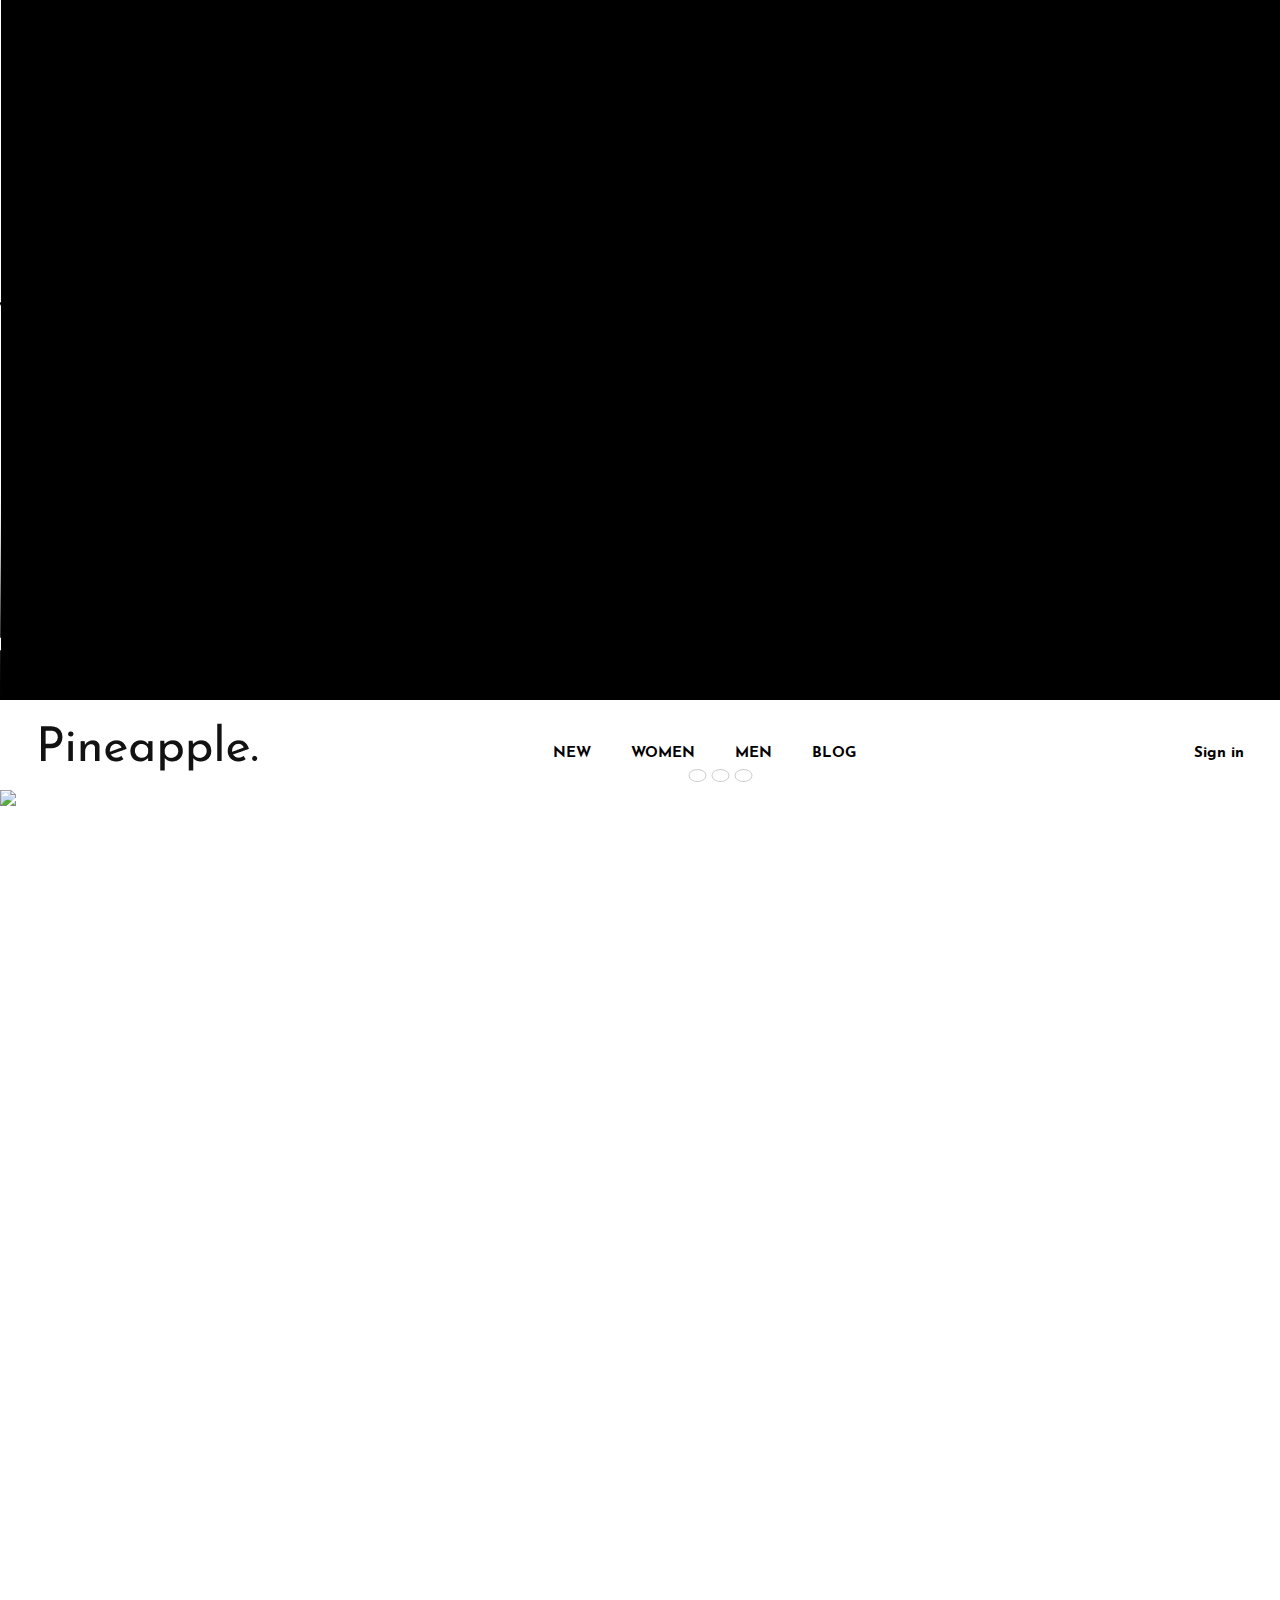
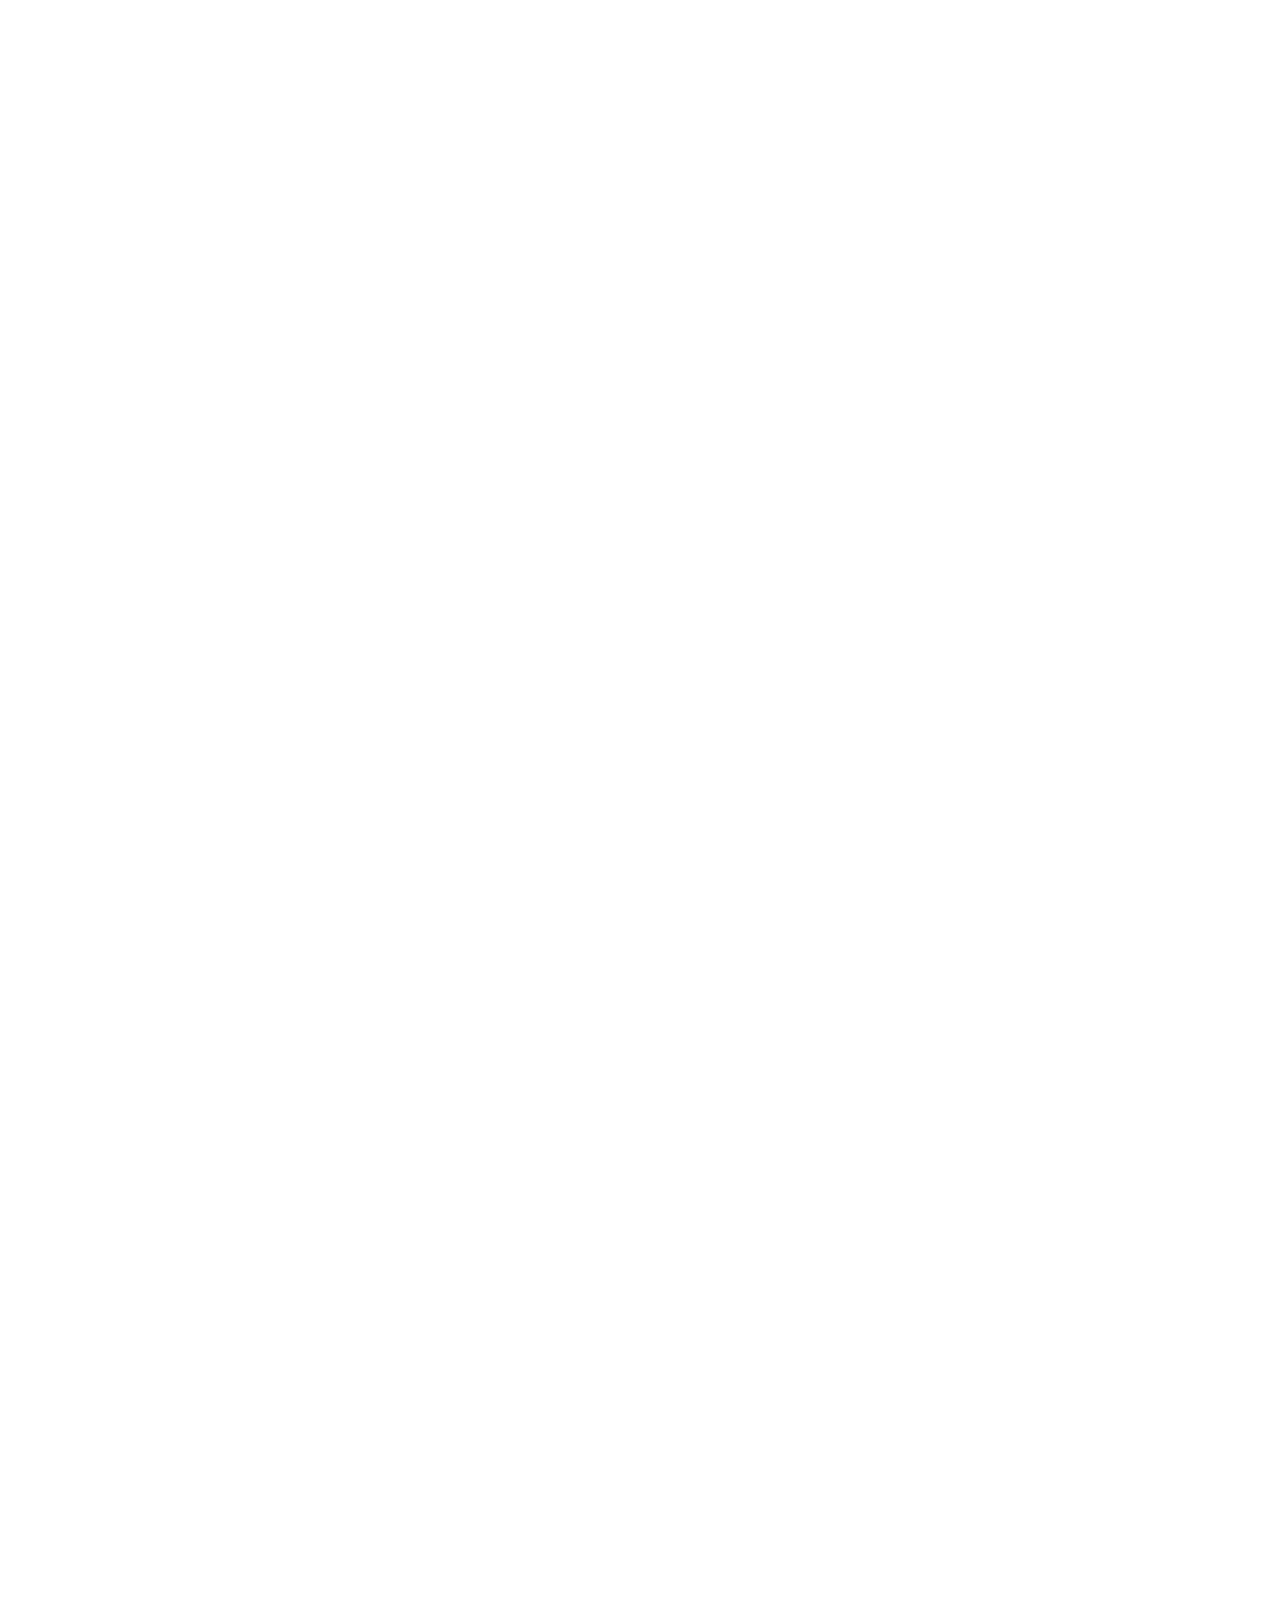
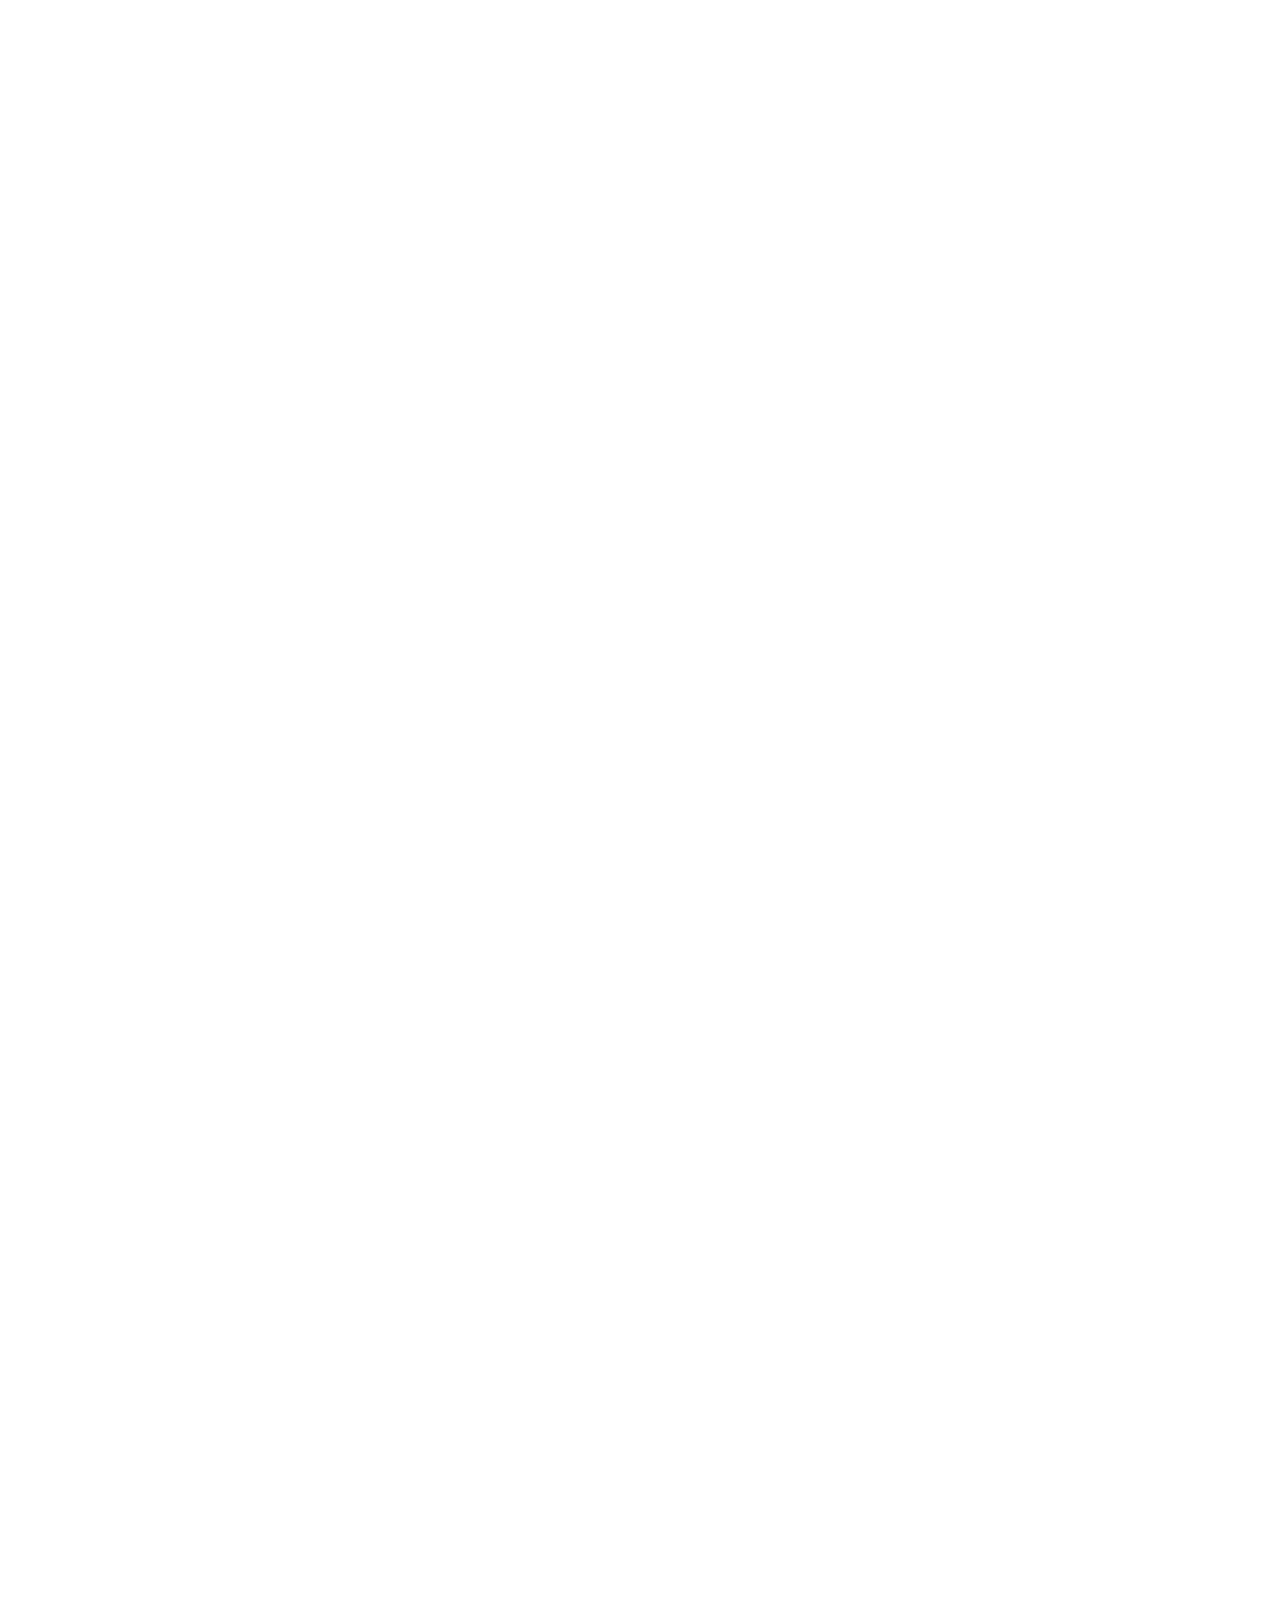
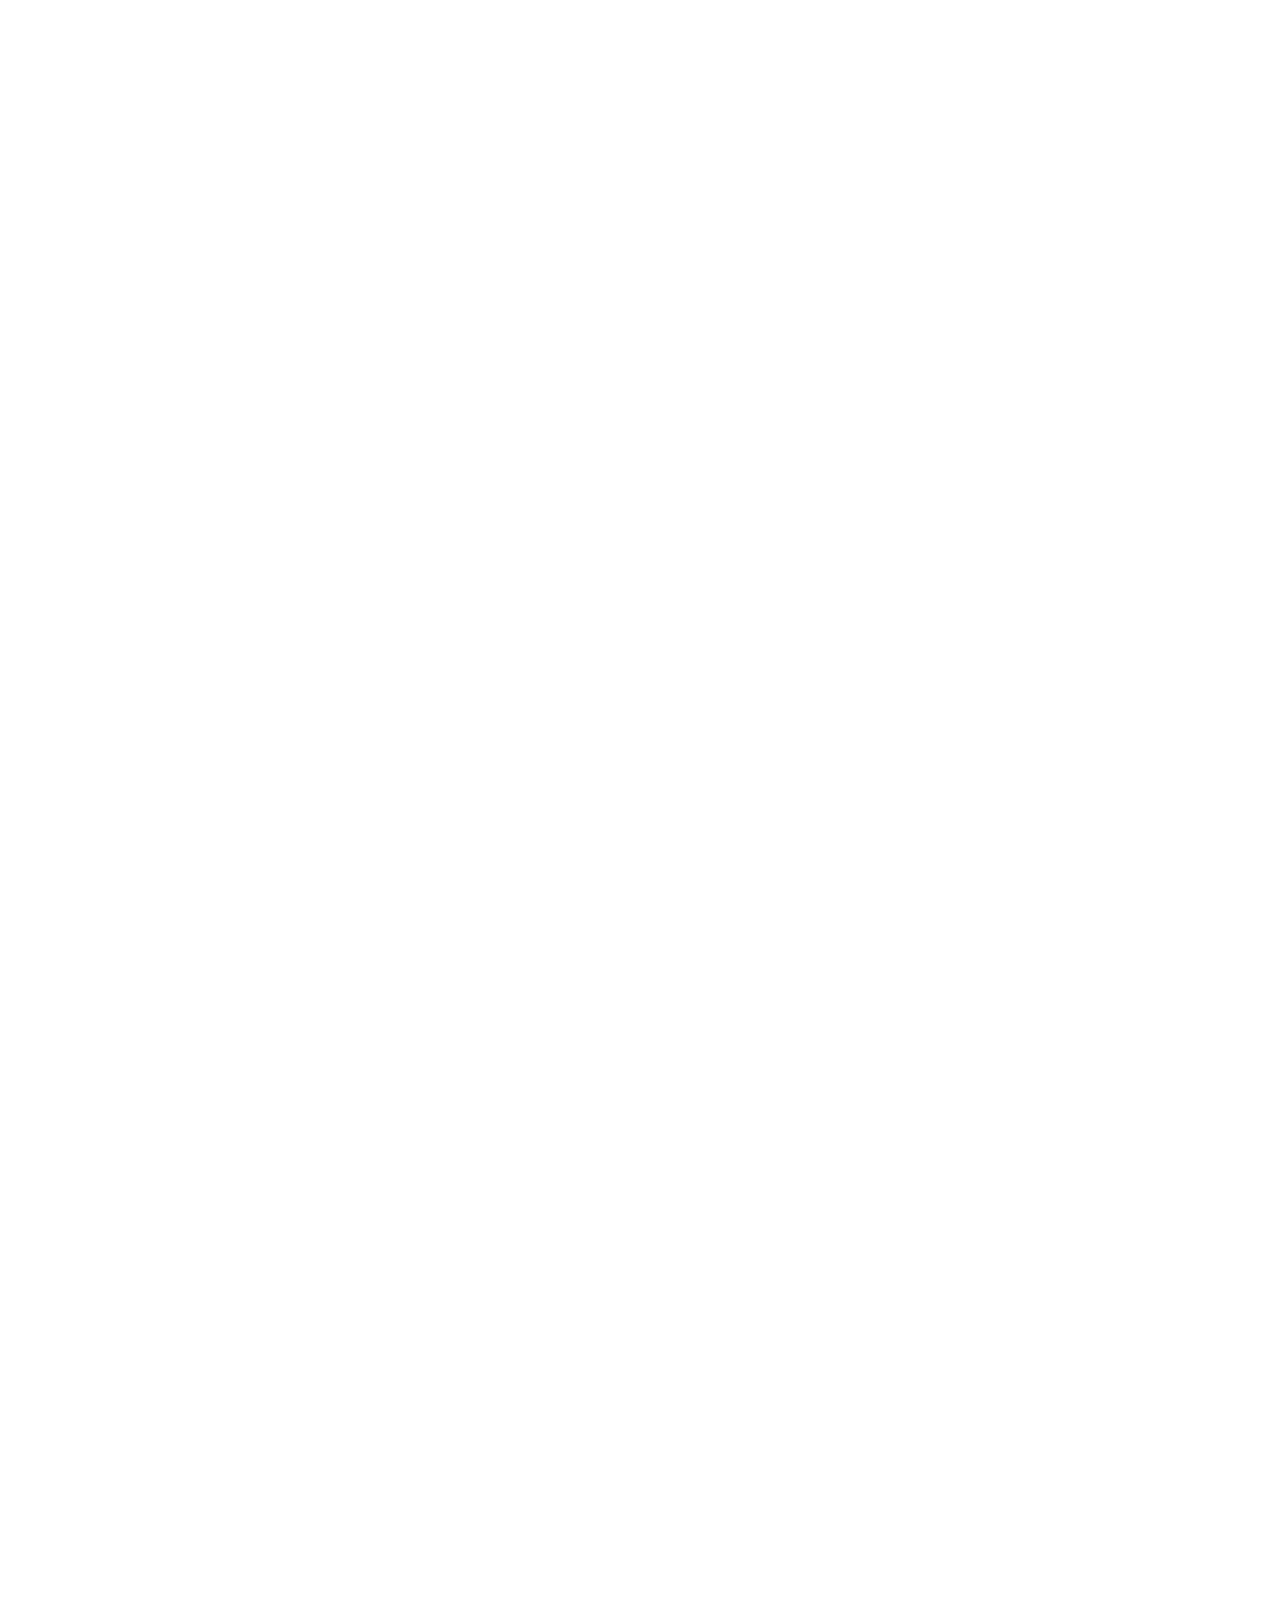
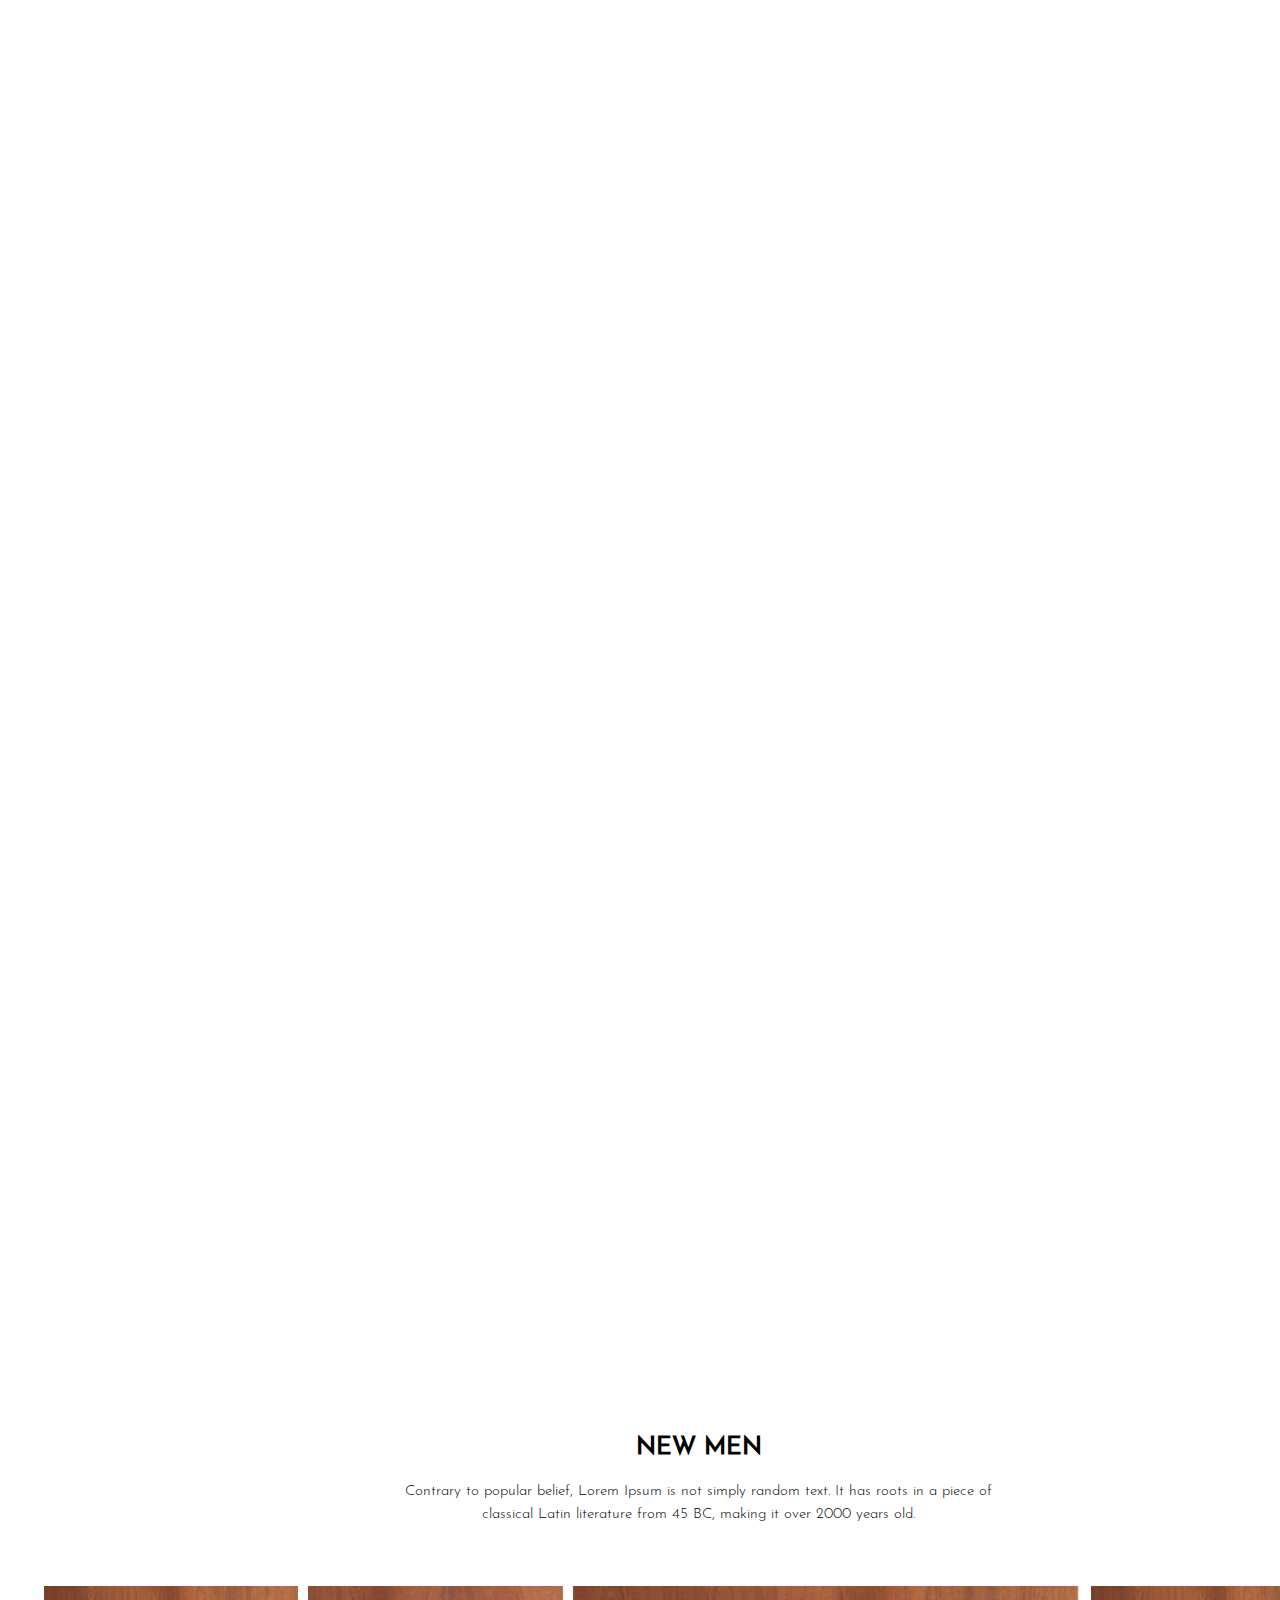
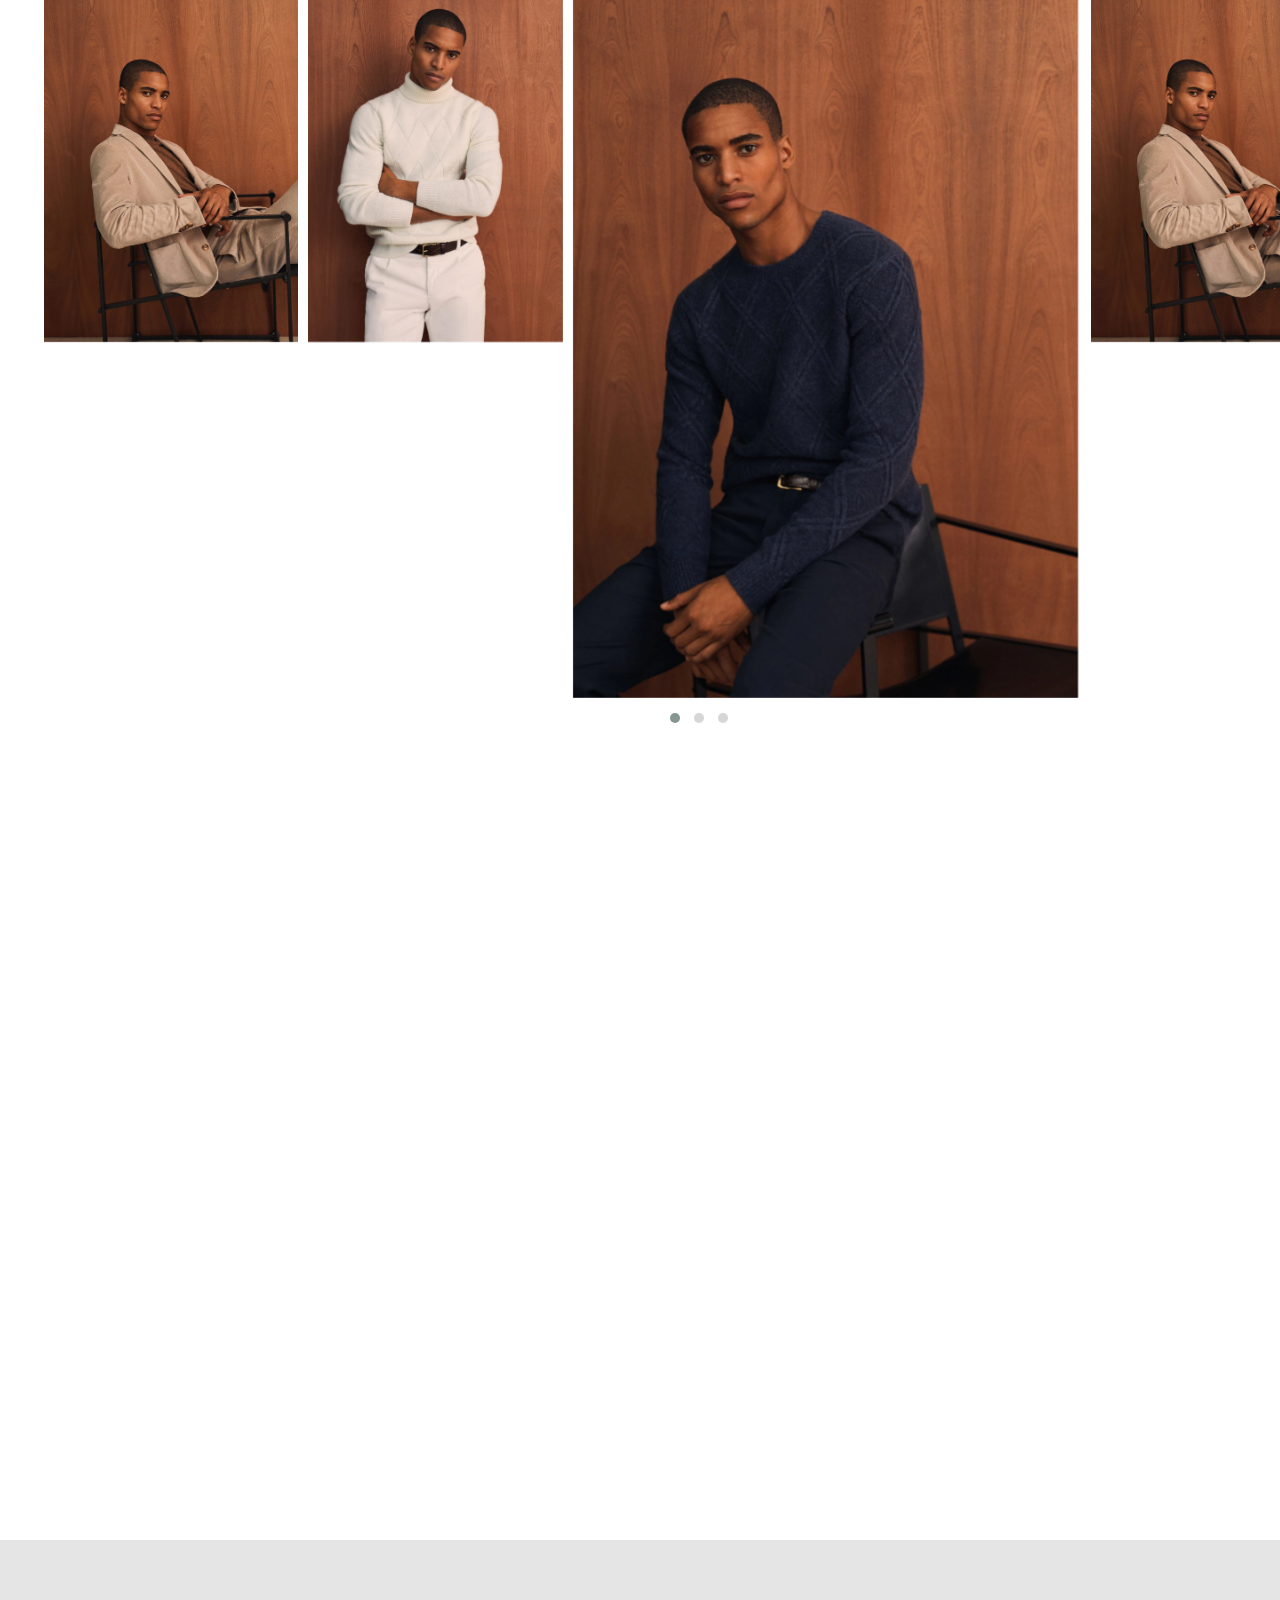
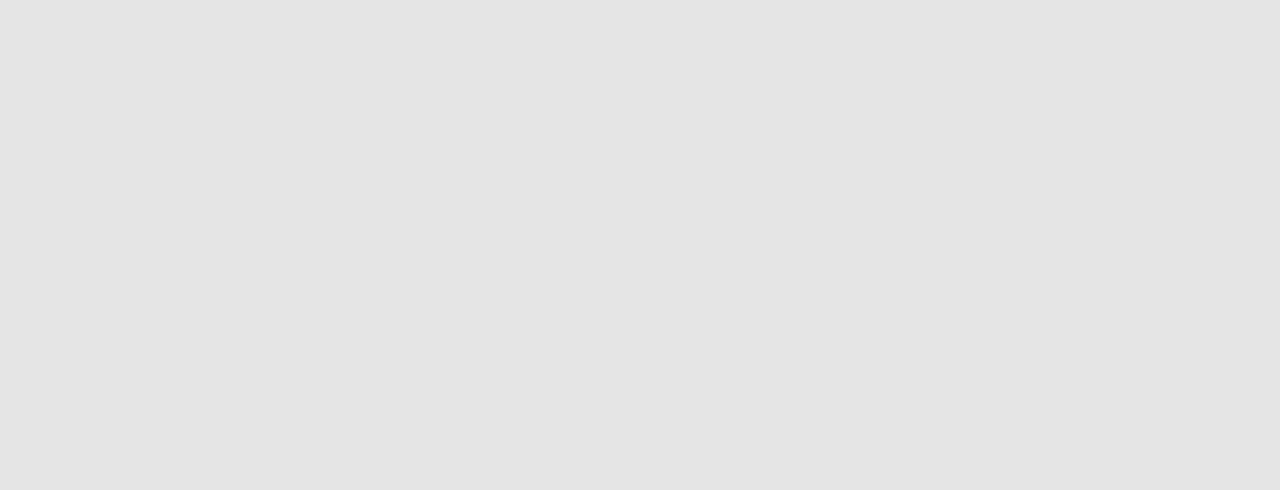
==== commit 7360fcfb: "up" ====
--- a/index.html
+++ b/index.html
@@ -45,7 +45,7 @@
 			
 			
 			<div class="logo wow bounceInLeft">
-				<br><a href="indexx.html">
+				<br><a href="index.html">
 				<img src="image/Pineapple..png"></a>
 			</div>
 		  <div class="iconleft wow bounceInDown">
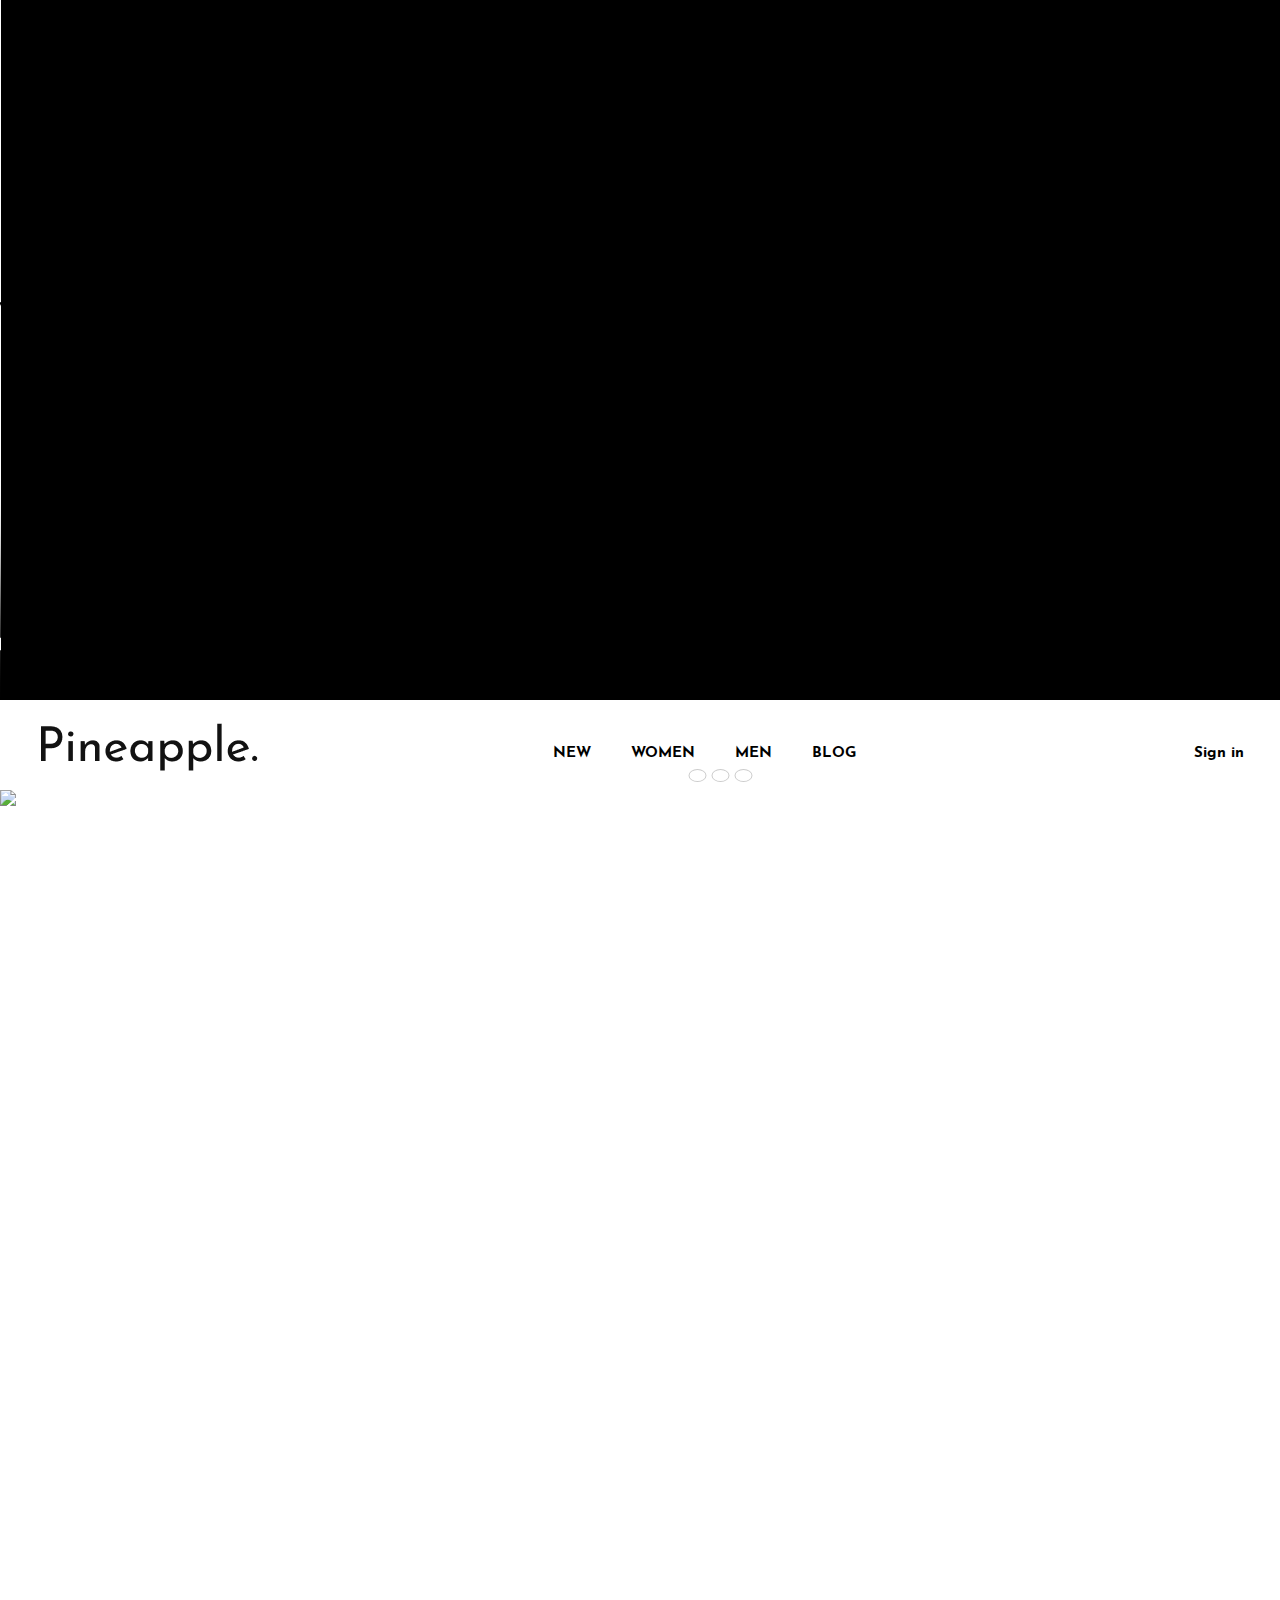
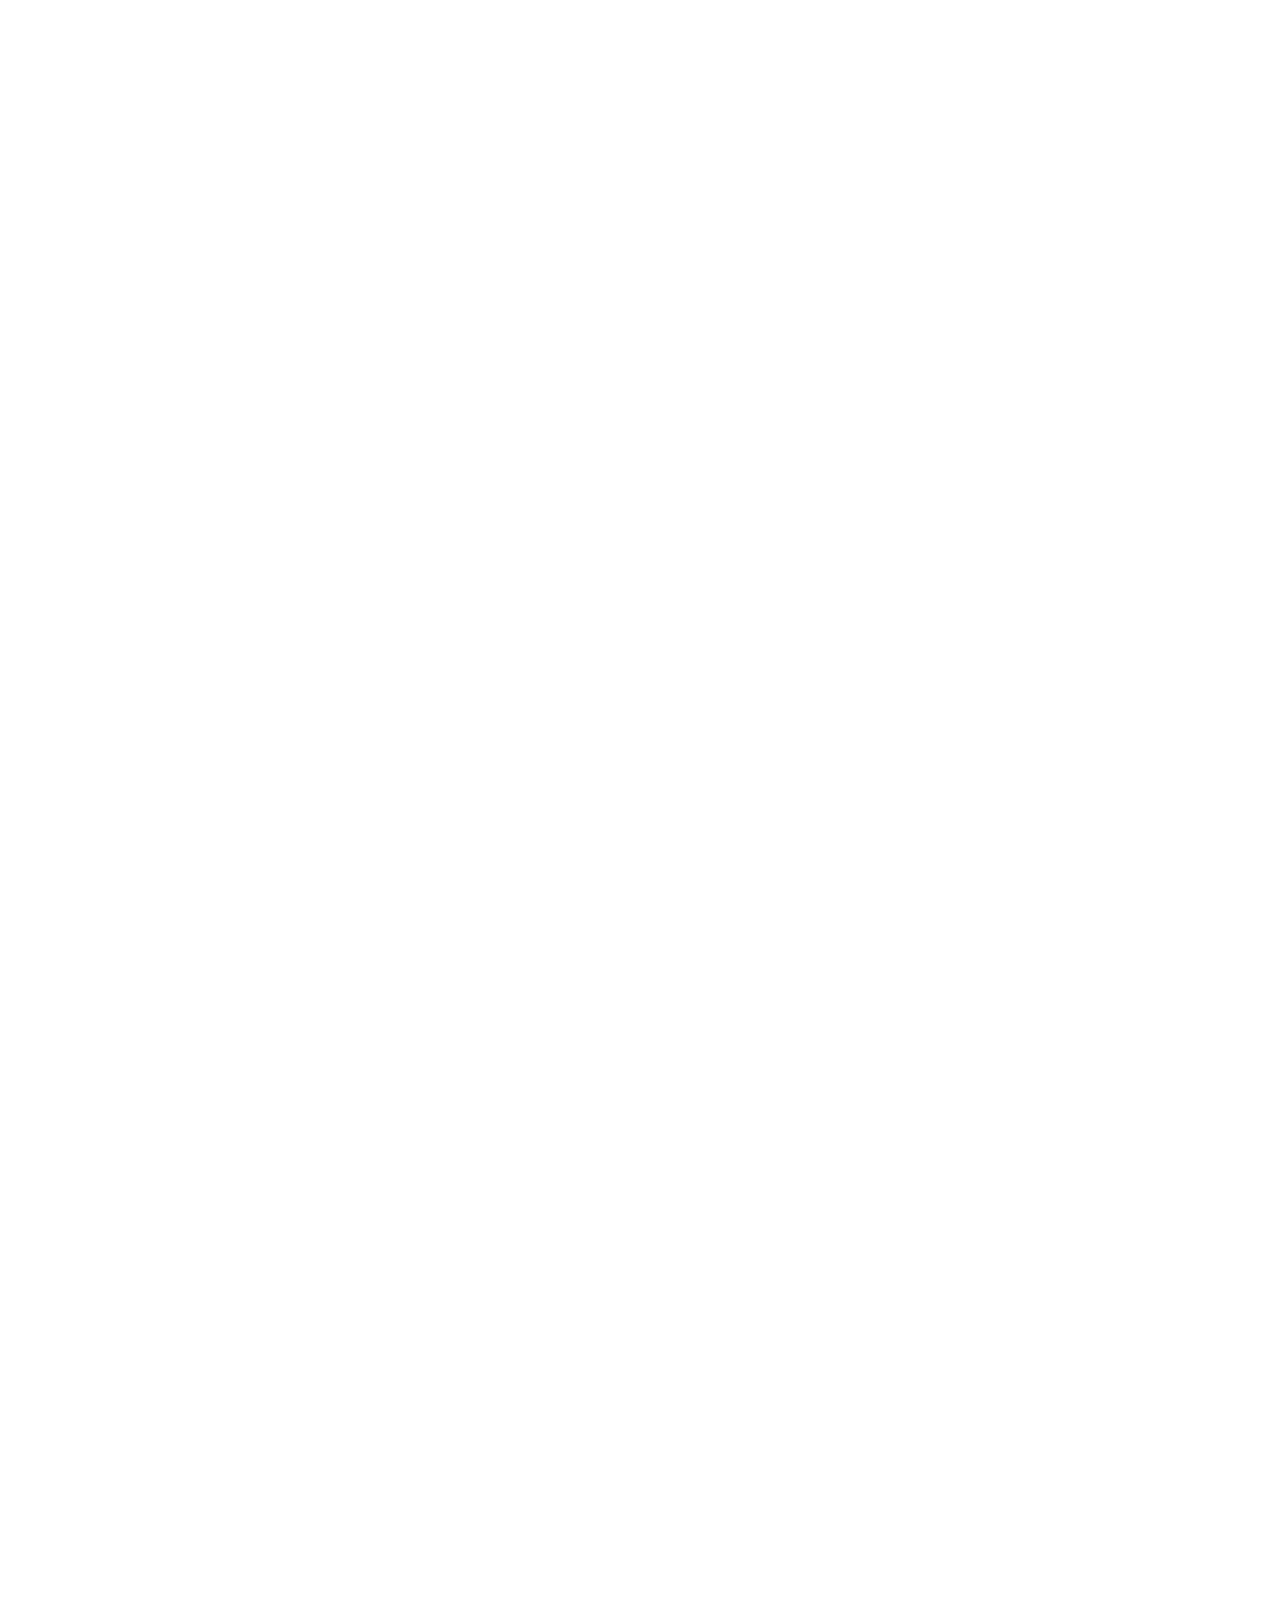
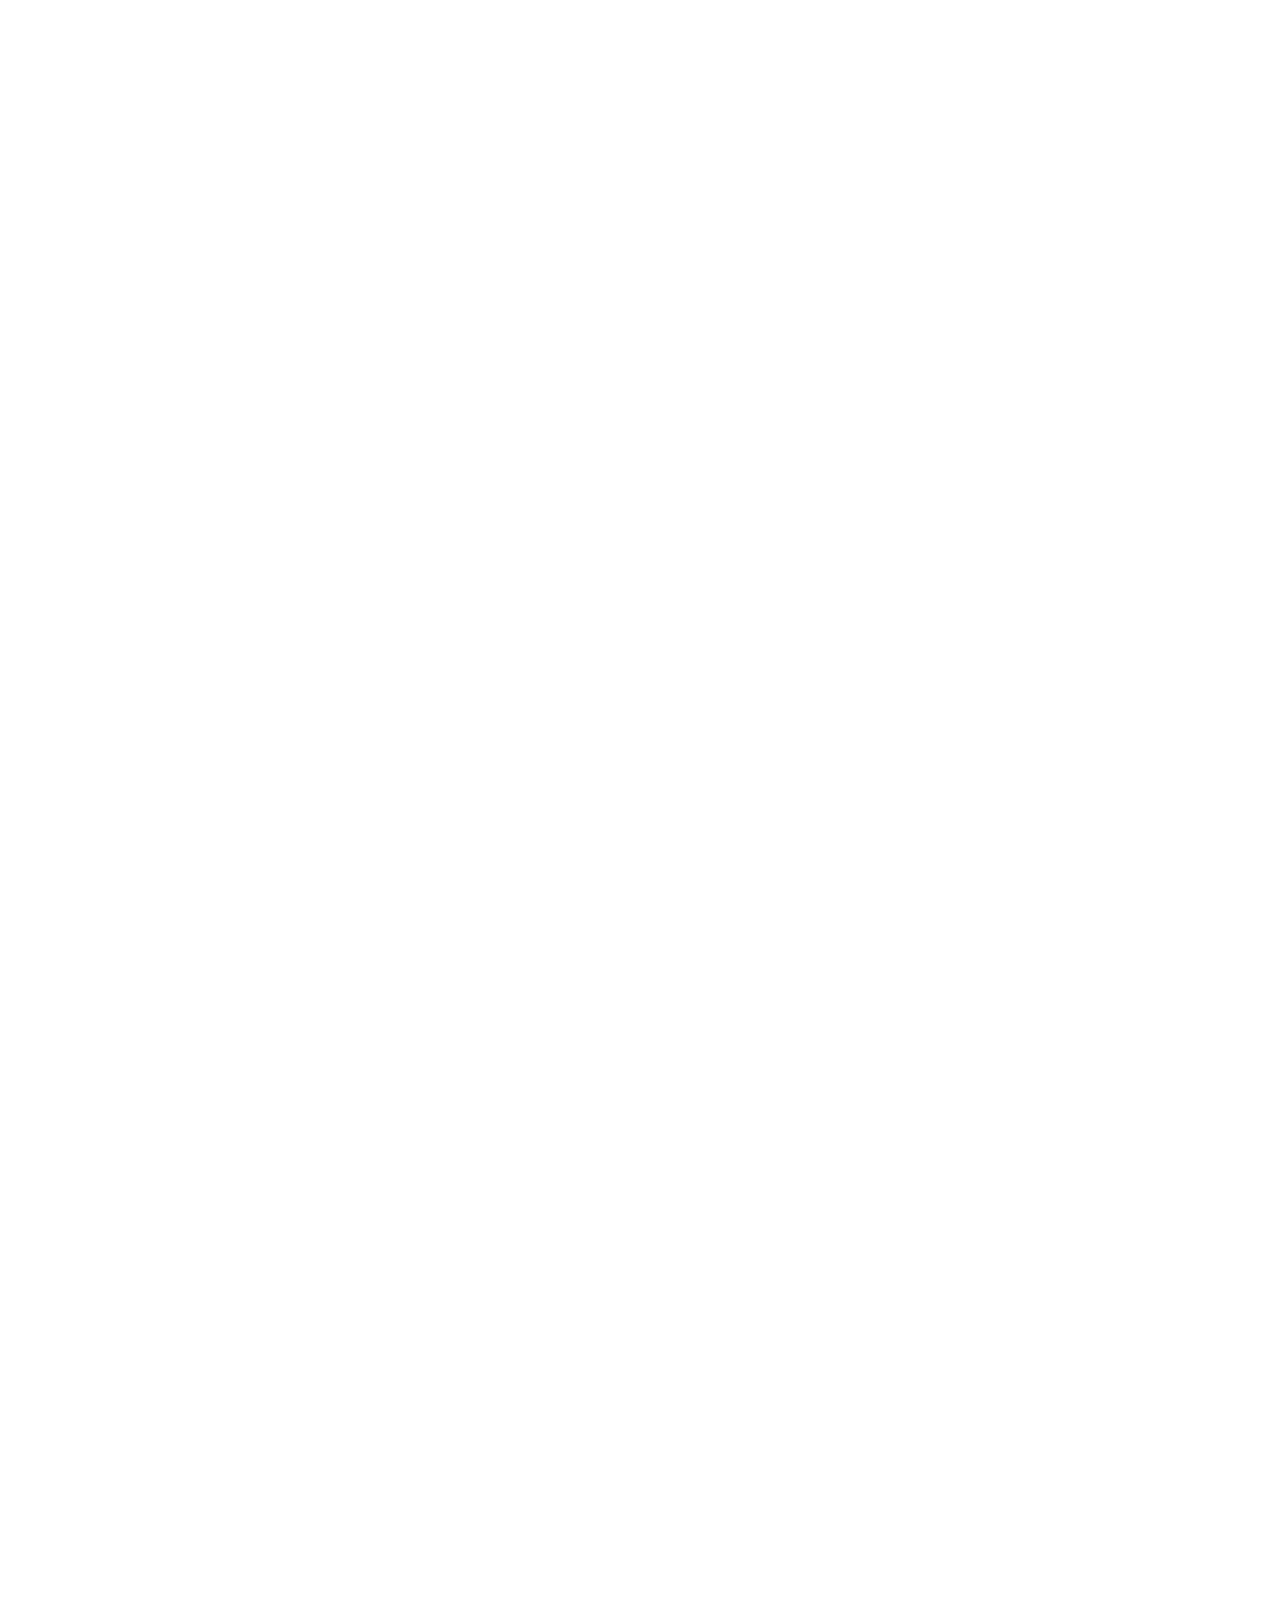
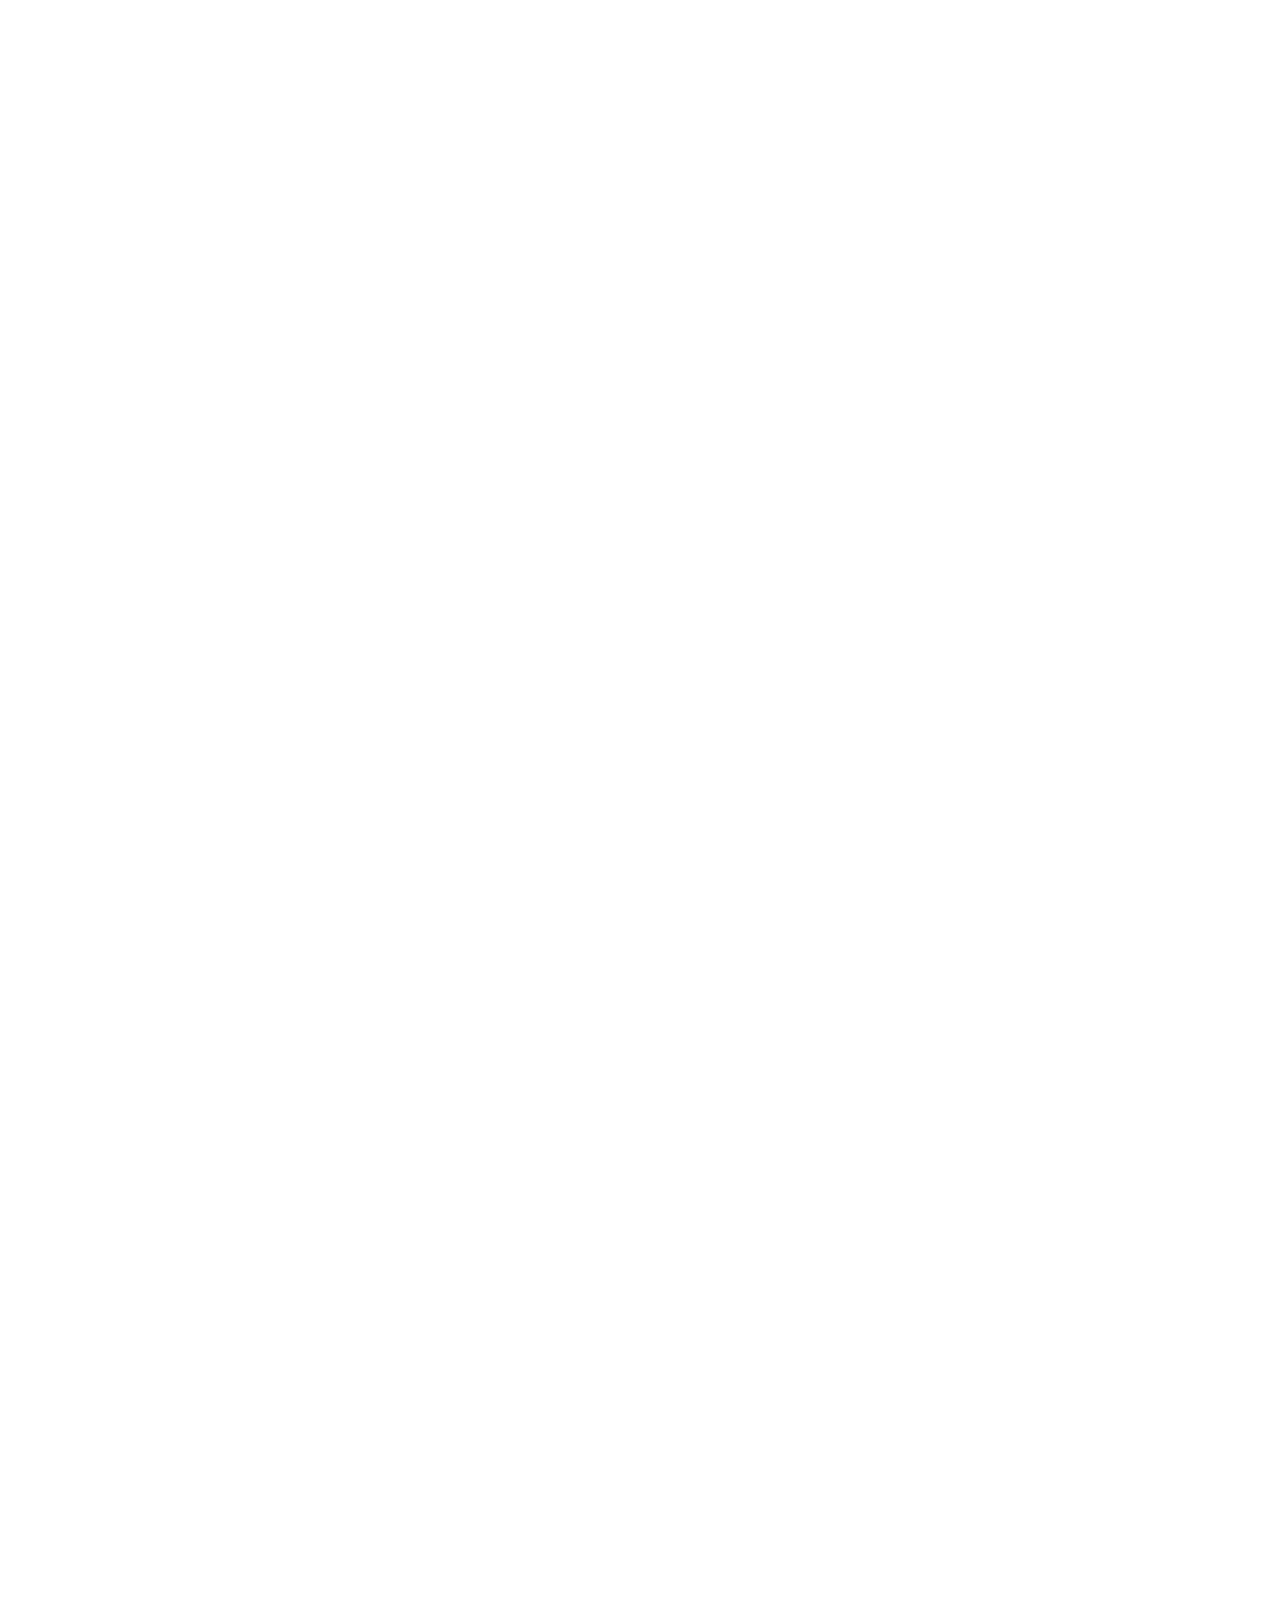
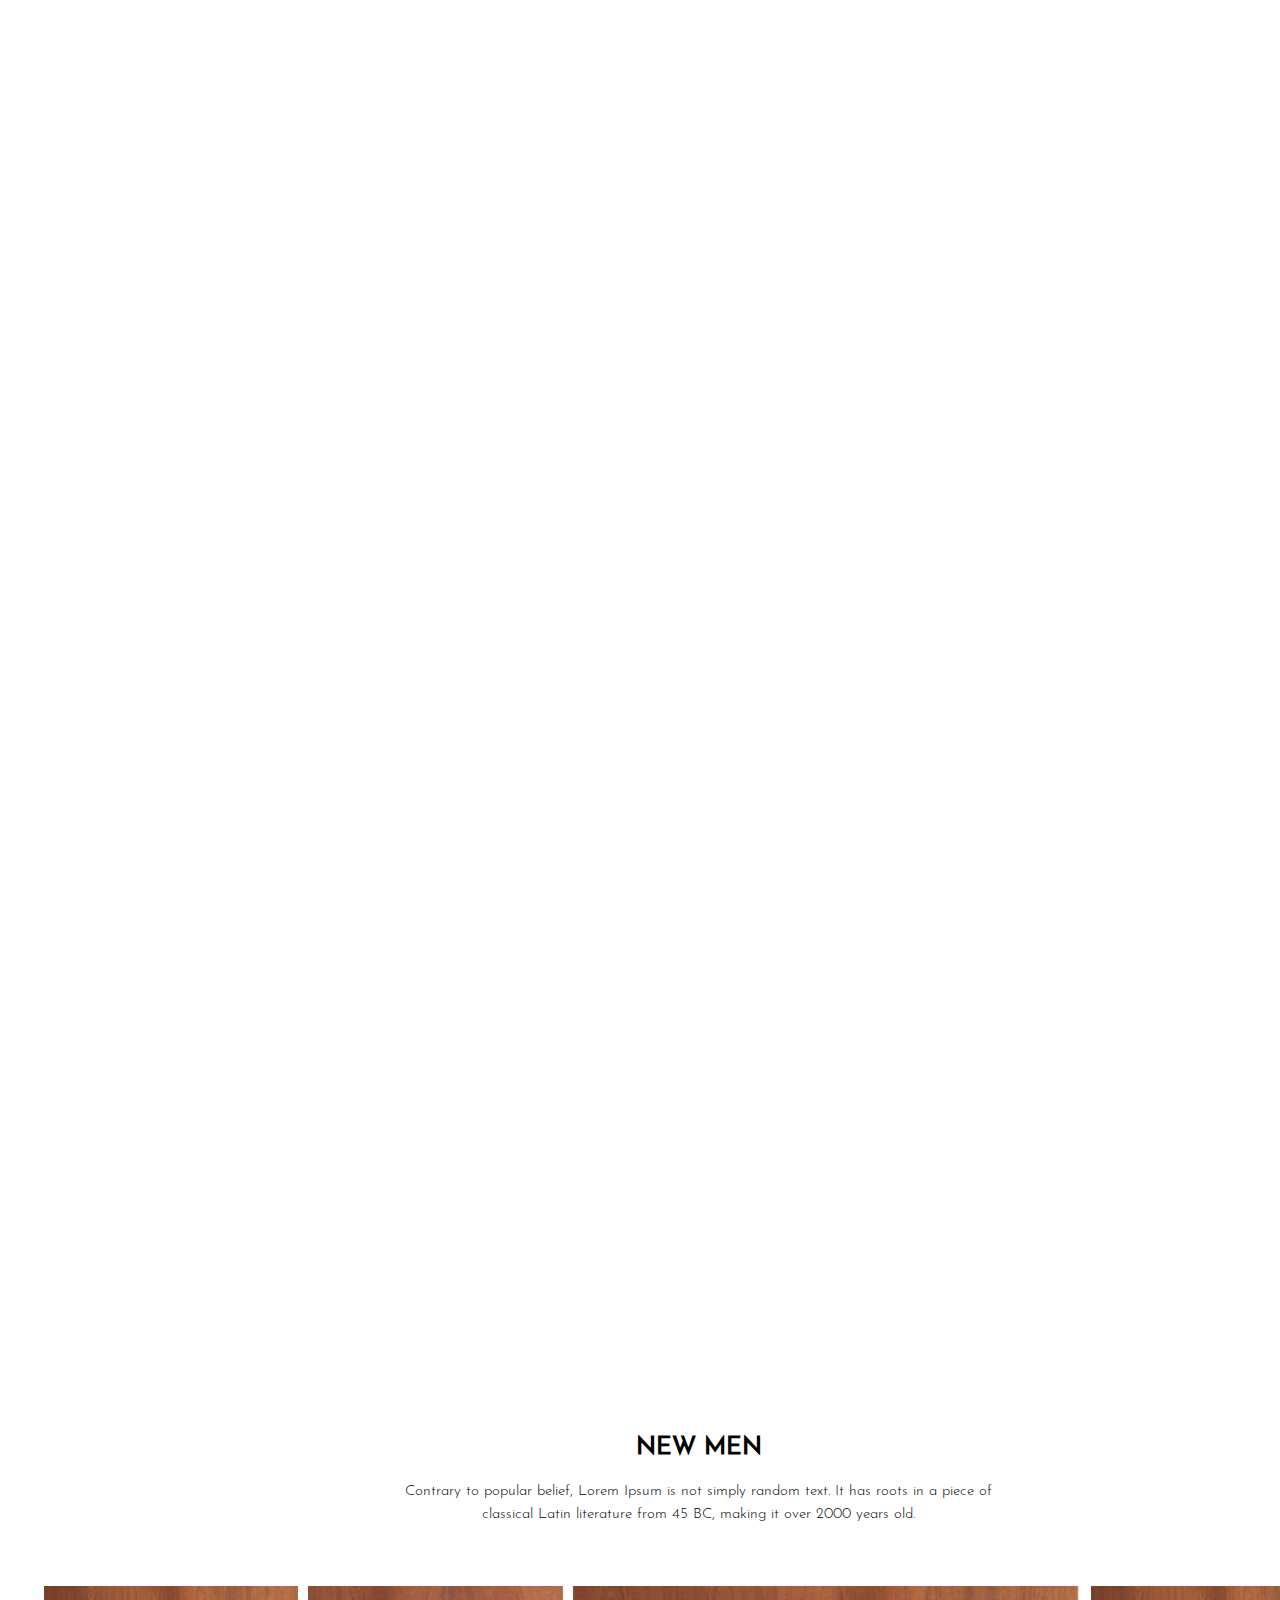
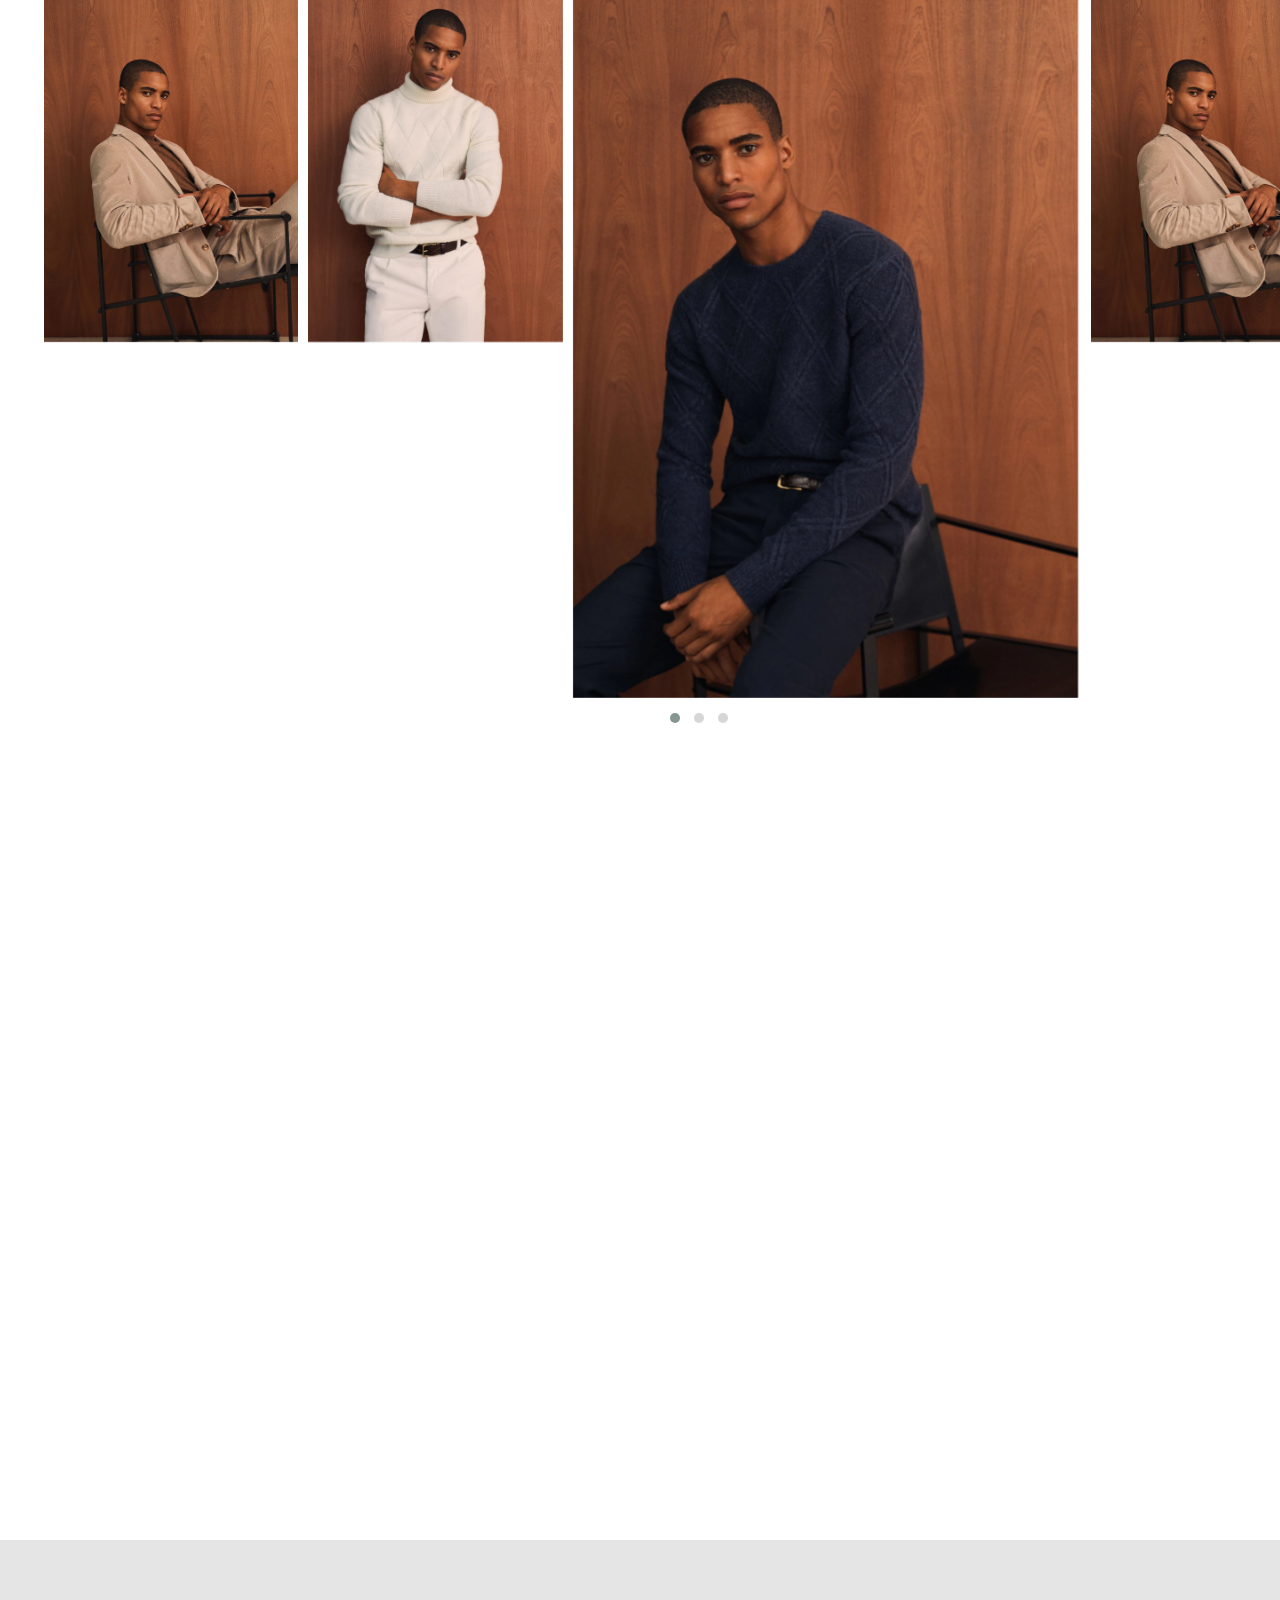
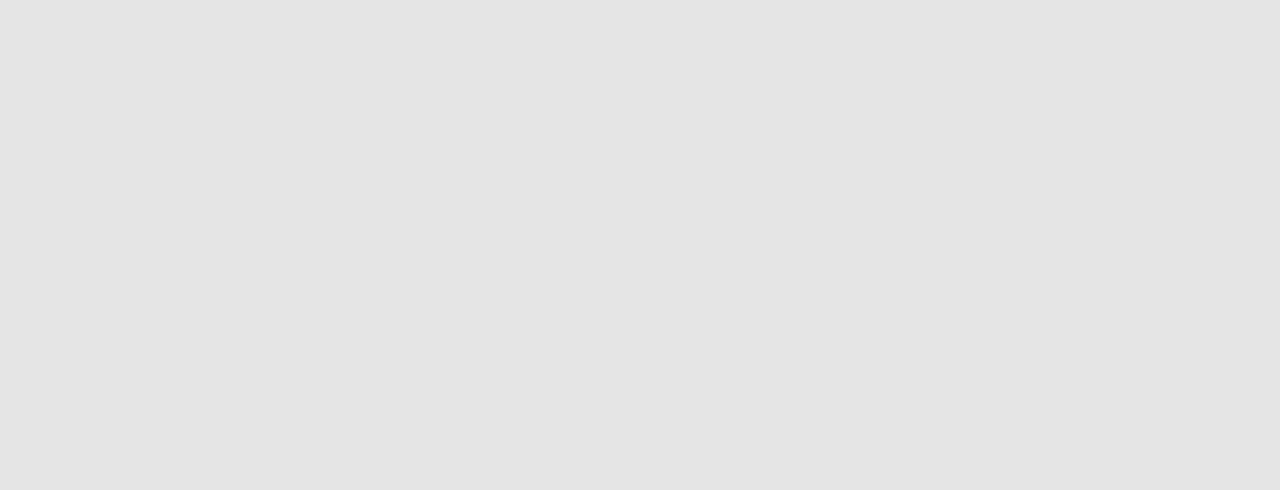
==== commit 0b7c05bb: "up" ====
--- a/index.html
+++ b/index.html
@@ -332,8 +332,8 @@
 		
 	</script>
 	
-	<div class="dressbig wow slideInRight"> <a href="Women.html">
-			<font size="+2" style="font-family: myThirdFont;"> <strong>DRESSES<br>
+	<div class="dressbig wow slideInRight"> <a href="Womensale.html">
+			<font size="+2" style="font-family: myThirdFont;"> <strong>YOUR WISHLIST<br>
                   </strong> </font></a>
 			
 			<p>Contrary to popular belief, Lorem Ipsum is not simply random text. It has roots in a piece of<br> classical Latin literature from 45 BC, making it over 2000 years old.</p><br>
